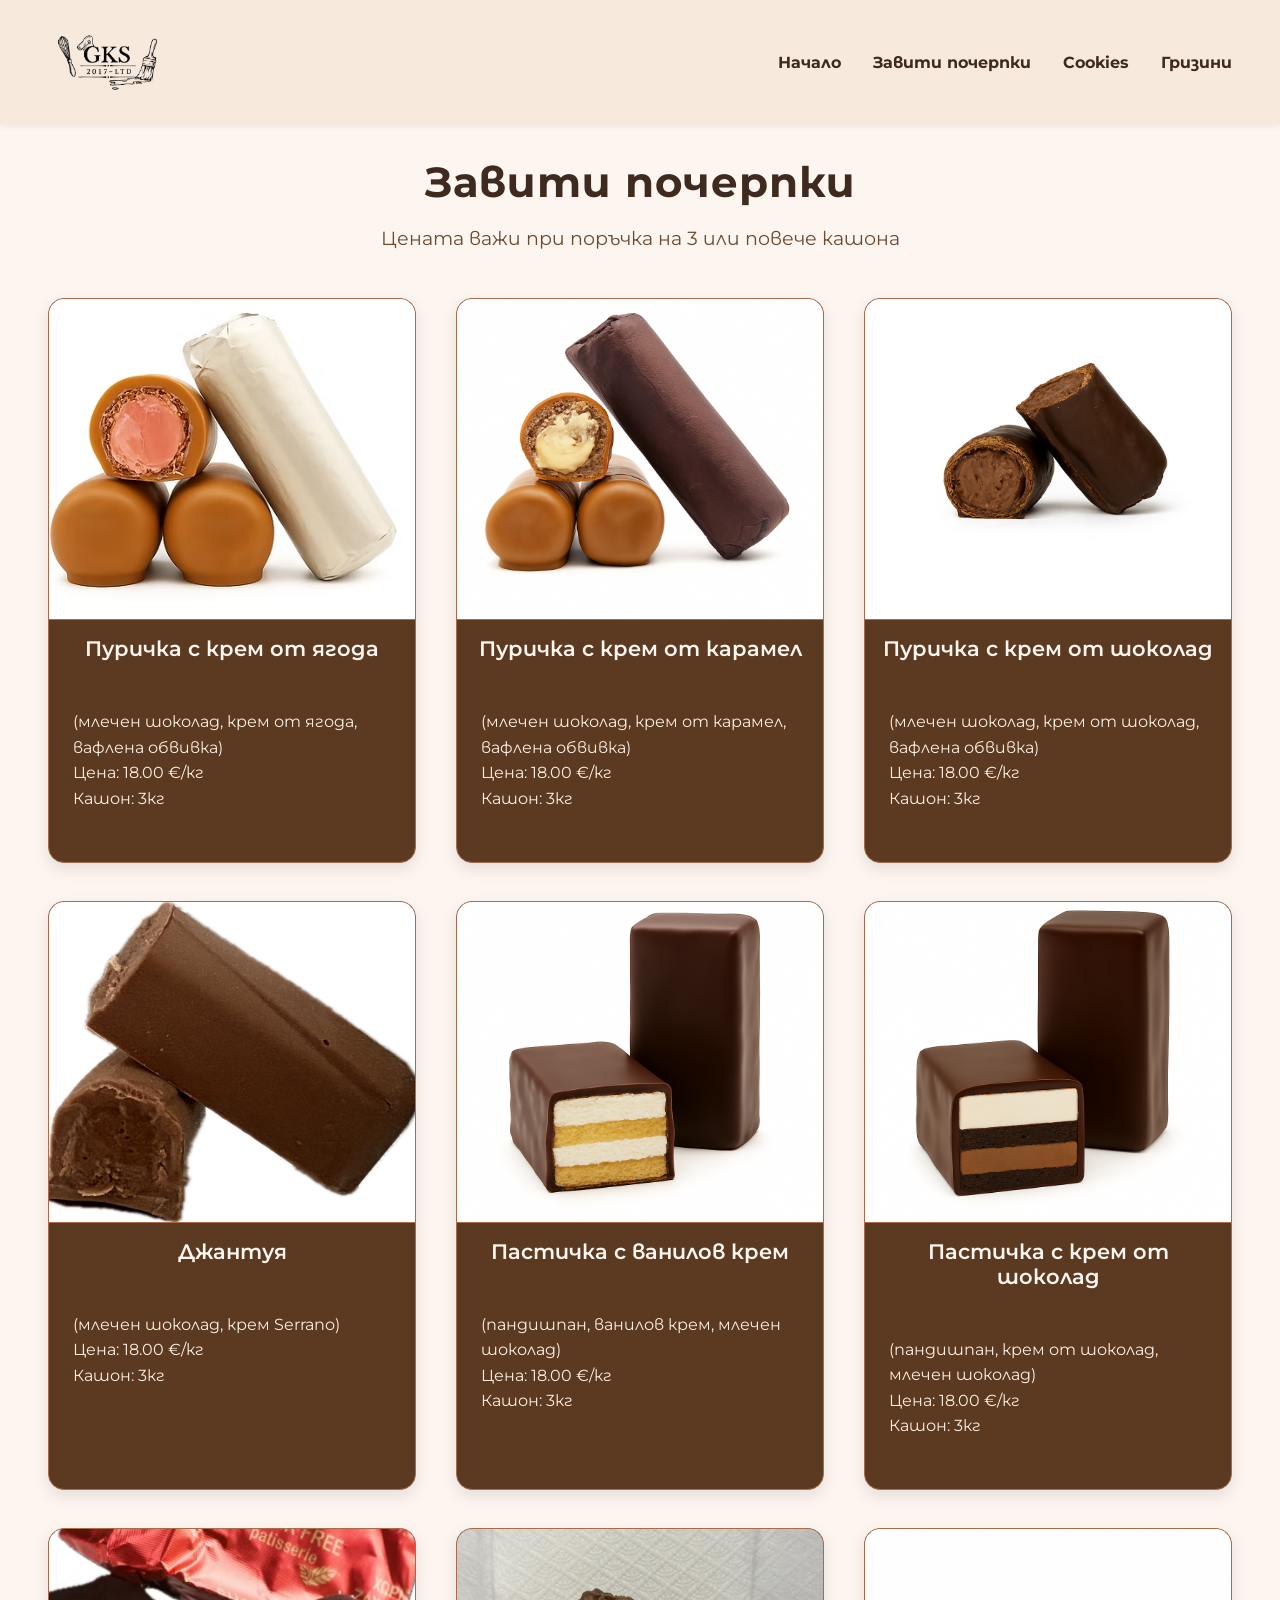
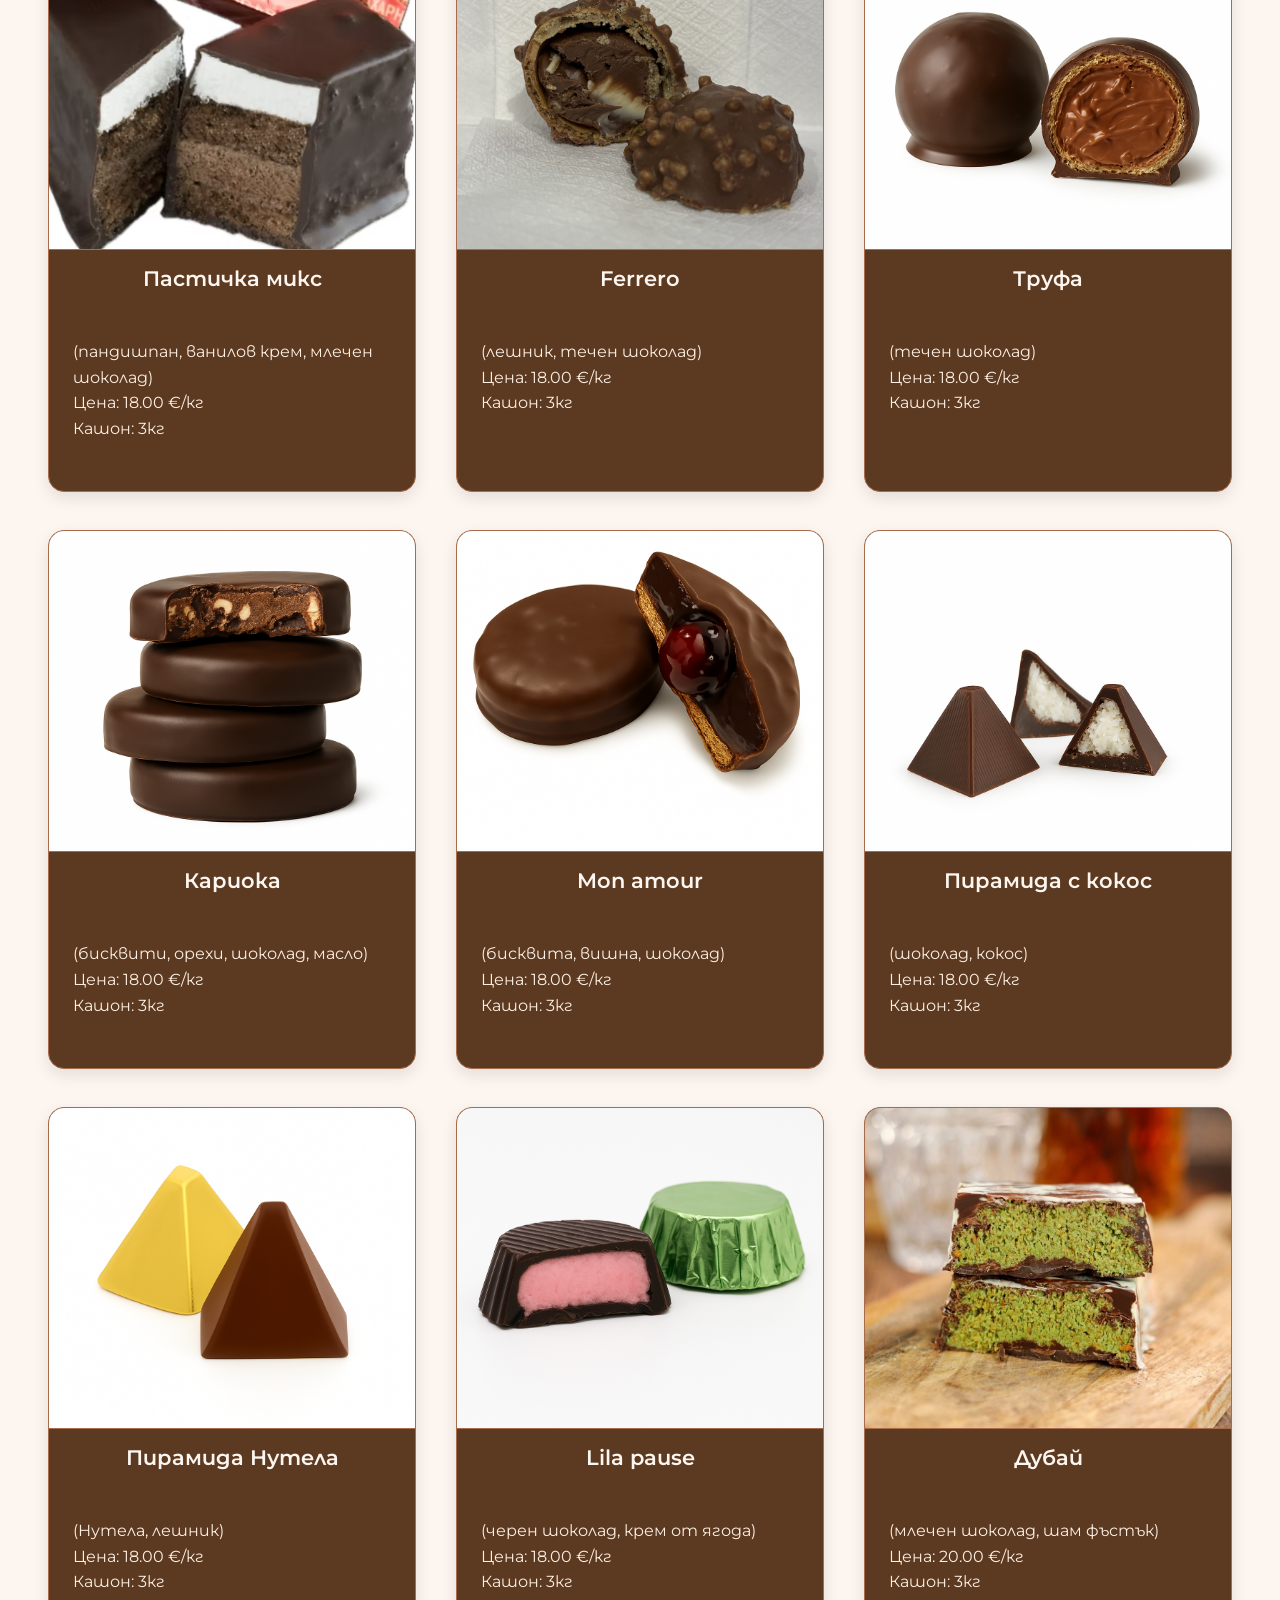
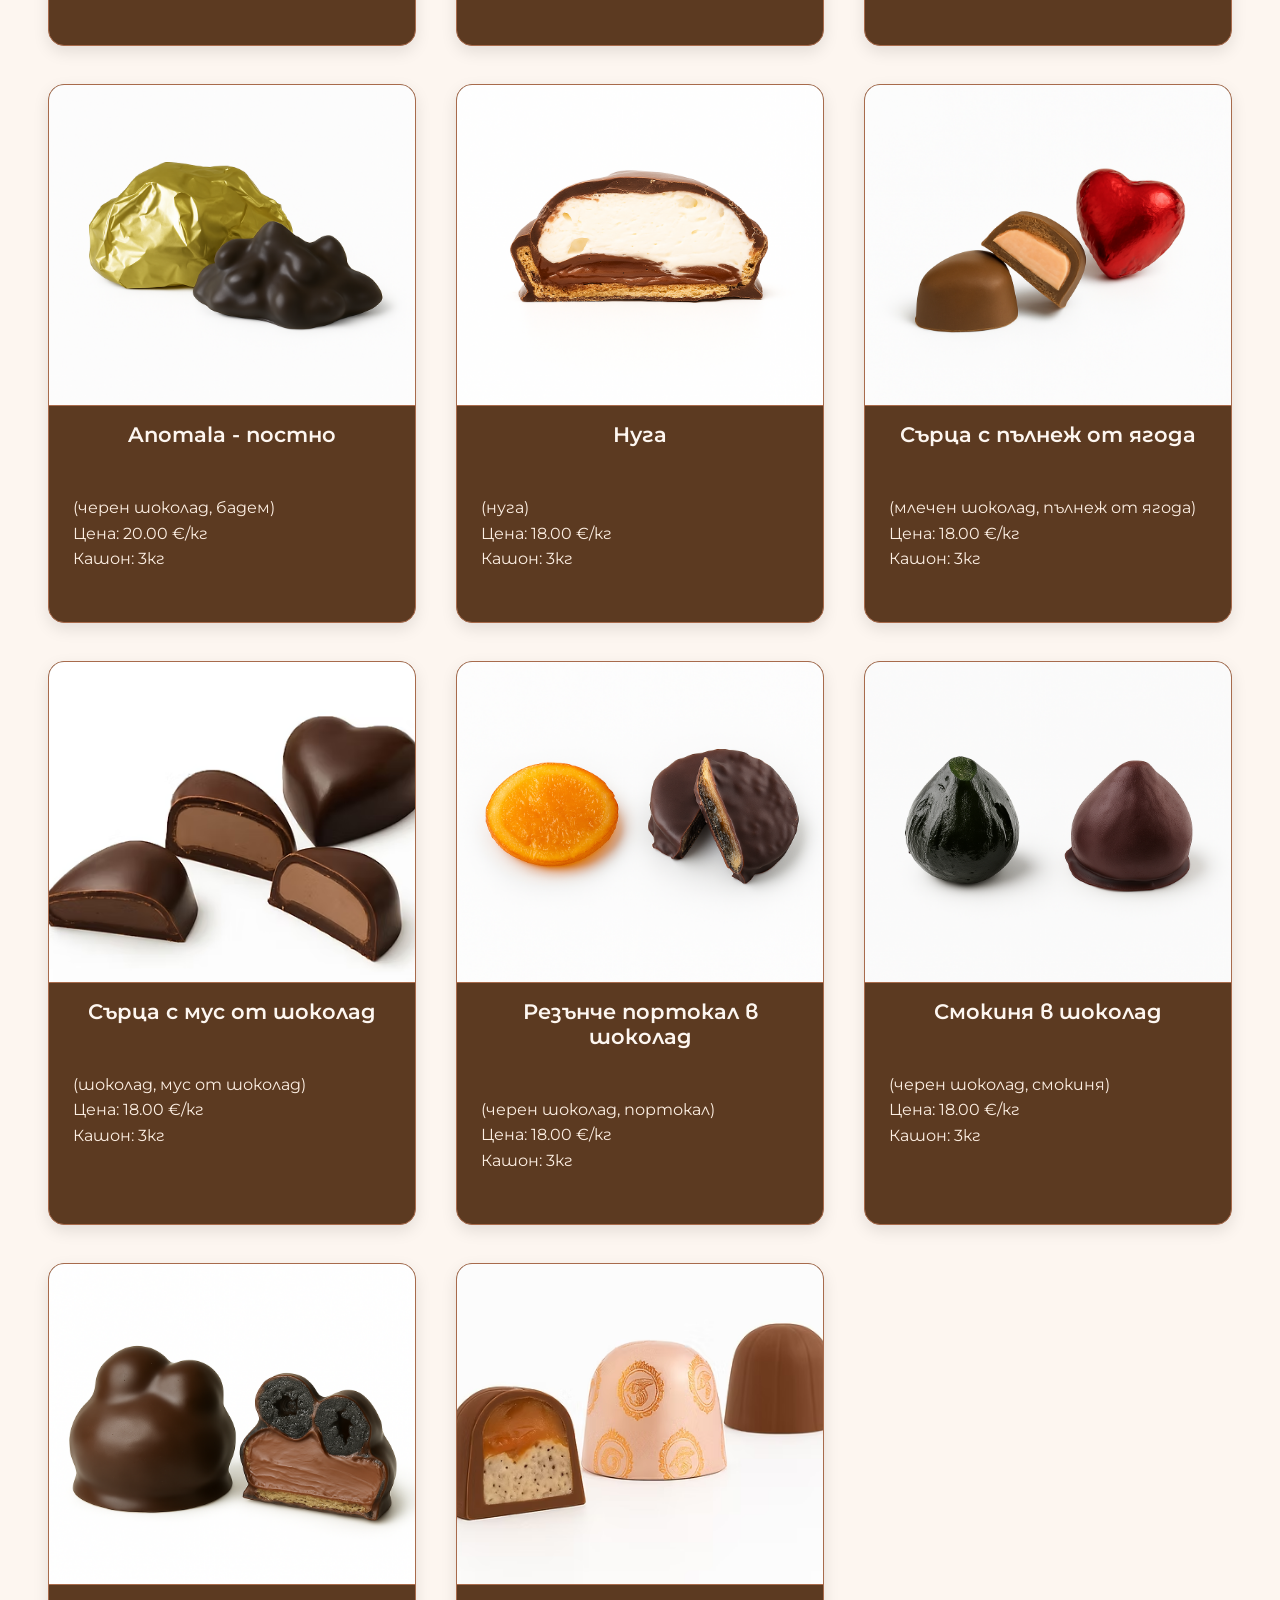
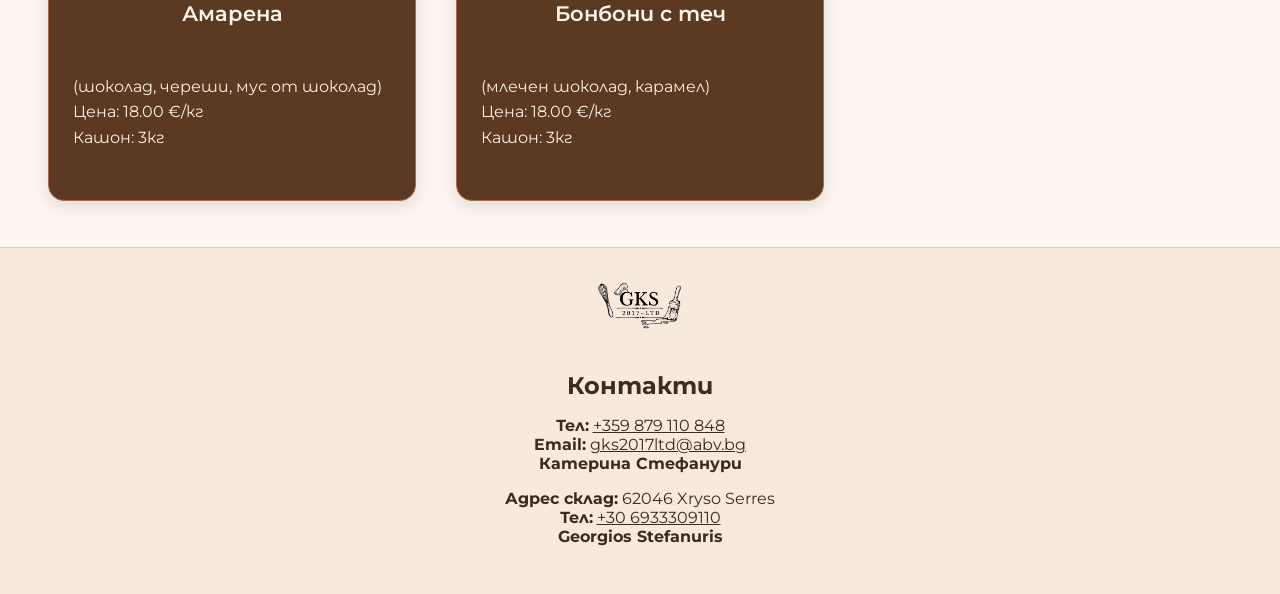
==== zaviti_pocherpki.html @ 332f600f "Fixing the Ferrero photo." ====
<!DOCTYPE html>
<html lang="bg">
<head>
  <meta charset="UTF-8">
  <meta name="viewport" content="width=device-width, initial-scale=1">
  <title>Завити почерпки | GKS</title>
  <link rel="stylesheet" href="css/catalogue.css">
  <link href="https://fonts.googleapis.com/css2?family=Montserrat:wght@400;700&display=swap" rel="stylesheet">
</head>
<body>

  <header>
    <div class="header-top">
      <img src="img/logo.png" alt="GKS Logo" class="header-logo">
      <button class="menu-toggle" aria-label="Toggle menu">☰</button>
      <nav>
        <ul>
          <li><a href="index.html">Начало</a></li>
          <li><a href="zaviti_pocherpki.html">Завити почерпки</a></li>
          <li><a href="cookies.html">Cookies</a></li>
          <li><a href="grizini.html">Гризини</a></li>
        </ul>
      </nav>
    </div>
  </header>
  
  <h1>Завити почерпки</h1>
  <p class="note">Цената важи при поръчка на 3 или повече кашона</p>
  
  <main>
    <section class="product-grid">
      <div class="product-card">
        <img src="img/Copilot_20250723_132331.png" alt="Пуричка с крем от ягода">
        <h3>Пуричка с крем от ягода</h3>
        <p>(млечен шоколад, крем от ягода, вафлена обвивка)<br>Цена: 18.00 €/кг<br>Кашон: 3кг</p>
      </div>

      <div class="product-card">
        <img src="img/Copilot_20250723_132021.png" alt="Пуричка с крем от карамел">
        <h3>Пуричка с крем от карамел</h3>
        <p>(млечен шоколад, крем от карамел, вафлена обвивка)<br>Цена: 18.00 €/кг<br>Кашон: 3кг</p>
      </div>

      <div class="product-card">
        <img src="img/IMG_1062.png" alt="Пуричка с крем от шоколад">
        <h3>Пуричка с крем от шоколад</h3>
        <p>(млечен шоколад, крем от шоколад, вафлена обвивка)<br>Цена: 18.00 €/кг<br>Кашон: 3кг</p>
      </div>

      <div class="product-card">
        <img src="img/1073B256-D2B0-4CDD-8602-62AAE12BD708.jpeg" alt="Бонбони с течен карамел">
        <h3>Джантуя</h3>
        <p>(млечен шоколад, крем Serrano)<br>Цена: 18.00 €/кг<br>Кашон: 3кг</p>
      </div>
      
      <div class="product-card">
        <img src="img/Copilot_20250723_132809.png" alt="Пастичка с ванилов крем">
        <h3>Пастичка с ванилов крем</h3>
        <p>(пандишпан, ванилов крем, млечен шоколад)<br>Цена: 18.00 €/кг<br>Кашон: 3кг</p>
      </div>

      <div class="product-card">
        <img src="img/Copilot_20250723_133232.png" alt="Пастичка с крем от шоколад">
        <h3>Пастичка с крем от шоколад</h3>
        <p>(пандишпан, крем от шоколад, млечен шоколад)<br>Цена: 18.00 €/кг<br>Кашон: 3кг</p>
      </div>

      <div class="product-card">
        <img src="img/Тема (1)_edited.png" alt="Пастичка микс">
        <h3>Пастичка микс</h3>
        <p>(пандишпан, ванилов крем, млечен шоколад)<br>Цена: 18.00 €/кг<br>Кашон: 3кг</p>
      </div>

      <div class="product-card">
        <img src="img/ferrero.png" alt="Ferrero">
        <h3>Ferrero</h3>
        <p>(лешник, течен шоколад)<br>Цена: 18.00 €/кг<br>Кашон: 3кг</p>
      </div>

      <div class="product-card">
        <img src="img/Copilot_20250723_134801.png" alt="Труфа">
        <h3>Труфа</h3>
        <p>(течен шоколад)<br>Цена: 18.00 €/кг<br>Кашон: 3кг</p>
      </div>

      <div class="product-card">
        <img src="img/Copilot_20250723_134452.png" alt="Кариока">
        <h3>Кариока</h3>
        <p>(бисквити, орехи, шоколад, масло)<br>Цена: 18.00 €/кг<br>Кашон: 3кг</p>
      </div>

      <div class="product-card">
        <img src="img/Copilot_20250723_133335.png" alt="Mon amour">
        <h3>Mon amour</h3>
        <p>(бисквита, вишна, шоколад)<br>Цена: 18.00 €/кг<br>Кашон: 3кг</p>
      </div>

      <div class="product-card">
        <img src="img/Copilot_20250723_125823.png" alt="Пирамида с кокос">
        <h3>Пирамида с кокос</h3>
        <p>(шоколад, кокос)<br>Цена: 18.00 €/кг<br>Кашон: 3кг</p>
      </div>

      <div class="product-card">
        <img src="img/Copilot_20250723_131844.png" alt="Пирамида Нутела">
        <h3>Пирамида Нутела</h3>
        <p>(Нутела, лешник)<br>Цена: 18.00 €/кг<br>Кашон: 3кг</p>
      </div>

      <div class="product-card">
        <img src="img/Copilot_20250723_131139.png" alt="Lila pause">
        <h3>Lila pause</h3>
        <p>(черен шоколад, крем от ягода)<br>Цена: 18.00 €/кг<br>Кашон: 3кг</p>
      </div>

      <div class="product-card">
        <img src="img/dubai.jpeg" alt="Дубай">
        <h3>Дубай</h3>
        <p>(млечен шоколад, шам фъстък)<br>Цена: 20.00 €/кг<br>Кашон: 3кг</p>
      </div>

      <div class="product-card">
        <img src="img/Copilot_20250723_134346.png" alt="Anomala - постно">
        <h3>Anomala - постно</h3>
        <p>(черен шоколад, бадем)<br>Цена: 20.00 €/кг<br>Кашон: 3кг</p>
      </div>

      <div class="product-card">
        <img src="img/Copilot_20250723_131551.png" alt="Нуга">
        <h3>Нуга</h3>
        <p>(нуга)<br>Цена: 18.00 €/кг<br>Кашон: 3кг</p>
      </div>

      <div class="product-card">
        <img src="img/Copilot_20250723_134131.png" alt="Сърца с пълнеж от ягода">
        <h3>Сърца с пълнеж от ягода</h3>
        <p>(млечен шоколад, пълнеж от ягода)<br>Цена: 18.00 €/кг<br>Кашон: 3кг</p>
      </div>

      <div class="product-card">
        <img src="img/Copilot_20250723_134629_edited.png" alt="Сърца с мус от шоколад">
        <h3>Сърца с мус от шоколад</h3>
        <p>(шоколад, мус от шоколад)<br>Цена: 18.00 €/кг<br>Кашон: 3кг</p>
      </div>

      <div class="product-card">
        <img src="img/Copilot_20250723_124634.png" alt="Резънче портокал в шоколад">
        <h3>Резънче портокал в шоколад</h3>
        <p>(черен шоколад, портокал)<br>Цена: 18.00 €/кг<br>Кашон: 3кг</p>
      </div>

      <div class="product-card">
        <img src="img/Copilot_20250723_125356.png" alt="Смокиня в шоколад">
        <h3>Смокиня в шоколад</h3>
        <p>(черен шоколад, смокиня)<br>Цена: 18.00 €/кг<br>Кашон: 3кг</p>
      </div>

      <div class="product-card">
        <img src="img/Copilot_20250723_135025.png" alt="Амарена">
        <h3>Амарена</h3>
        <p>(шоколад, череши, мус от шоколад)<br>Цена: 18.00 €/кг<br>Кашон: 3кг</p>
      </div>

      <div class="product-card">
        <img src="img/Copilot_20250723_131331.png" alt="Бонбони с течен карамел">
        <h3>Бонбони с теч</h3>
        <p>(млечен шоколад, карамел)<br>Цена: 18.00 €/кг<br>Кашон: 3кг</p>
      </div>
  </main>

 <footer>
  <img src="img/logo.png" alt="GKS Logo" class="footer-logo">
  <h2>Контакти</h2>
  <p>
    <strong>Тел:</strong> <a href="tel:+359879110848">+359 879 110 848</a><br>
    <strong>Email:</strong> <a href="mailto:gks2017ltd@abv.bg">gks2017ltd@abv.bg</a><br>
    <strong>Катерина Стефанури</strong>
  </p>
  <p>
    <strong>Адрес склад:</strong> 62046 Xryso Serres<br>
    <strong>Тел:</strong> <a href="tel:+306933309110">+30 6933309110</a><br>
    <strong>Georgios Stefanuris</strong>
  </p>
</footer>

<!--scroll to top-->
<button id="scrollTopBtn" title="Scroll to top">↑</button>

<script>
  const toggleBtn = document.querySelector('.menu-toggle');
  const nav = document.querySelector('nav');
  const scrollBtn = document.getElementById("scrollTopBtn");

  // Toggle mobile menu
  toggleBtn?.addEventListener('click', () => {
    nav.classList.toggle('active');
    toggleBtn.classList.toggle('open');
  });

  // Show scroll-to-top button
  window.addEventListener("scroll", () => {
    scrollBtn.style.display = window.scrollY > 300 ? "block" : "none";
  });

  // Scroll to top
  scrollBtn.addEventListener("click", () => {
    window.scrollTo({ top: 0, behavior: "smooth" });
  });
</script>

</body>
</html>
---- css/catalogue.css ----
@import url("menu.css");

body {
  background-color: #fdf6f0;
}

h1 {
  font-size: 2.6rem;
  font-weight: 700;
  color: #3e2a1e;
  text-align: center;
  margin-top: 2rem;
}

.note {
  font-size: 1.2rem;
  color: #6b4a2f;
  text-align: center;
  margin-bottom: 2rem;
}

.product-grid {
  display: grid;
  grid-template-columns: repeat(auto-fit, minmax(280px, 1fr));
  gap: 2.5rem;
  padding: 1rem 3rem 3rem;
  max-width: 1400px;
  margin: 0 auto;
}

.product-card {
  background-color: #5c3a21;
  border: 1px solid #a86b4c;
  border-radius: 16px;
  box-shadow: 0 6px 16px rgba(0,0,0,0.1);
  display: flex;
  flex-direction: column;
  overflow: hidden;
  transition: transform 0.3s ease, box-shadow 0.3s ease;
  height: 100%;
}

.product-card:hover {
  transform: scale(1.02);
  box-shadow: 0 10px 24px rgba(0,0,0,0.15);
}

.product-card img {
  width: 100%;
  height: 320px;
  object-fit: cover;
  box-sizing: border-box;
}

.product-card h3 {
  margin: 0;
  padding: 1rem;
  font-size: 1.3rem;
  font-weight: 600;
  color: #fdf6f0;
  text-align: center;
  border-top: 1px solid #a86b4c;
}

.product-card p {
  padding: 1rem 1.5rem 2rem;
  font-size: 1rem;
  color: #fceee2;
  line-height: 1.6;
  text-align: left;
  background-color: #5c3a21;
  flex-grow: 1;
}
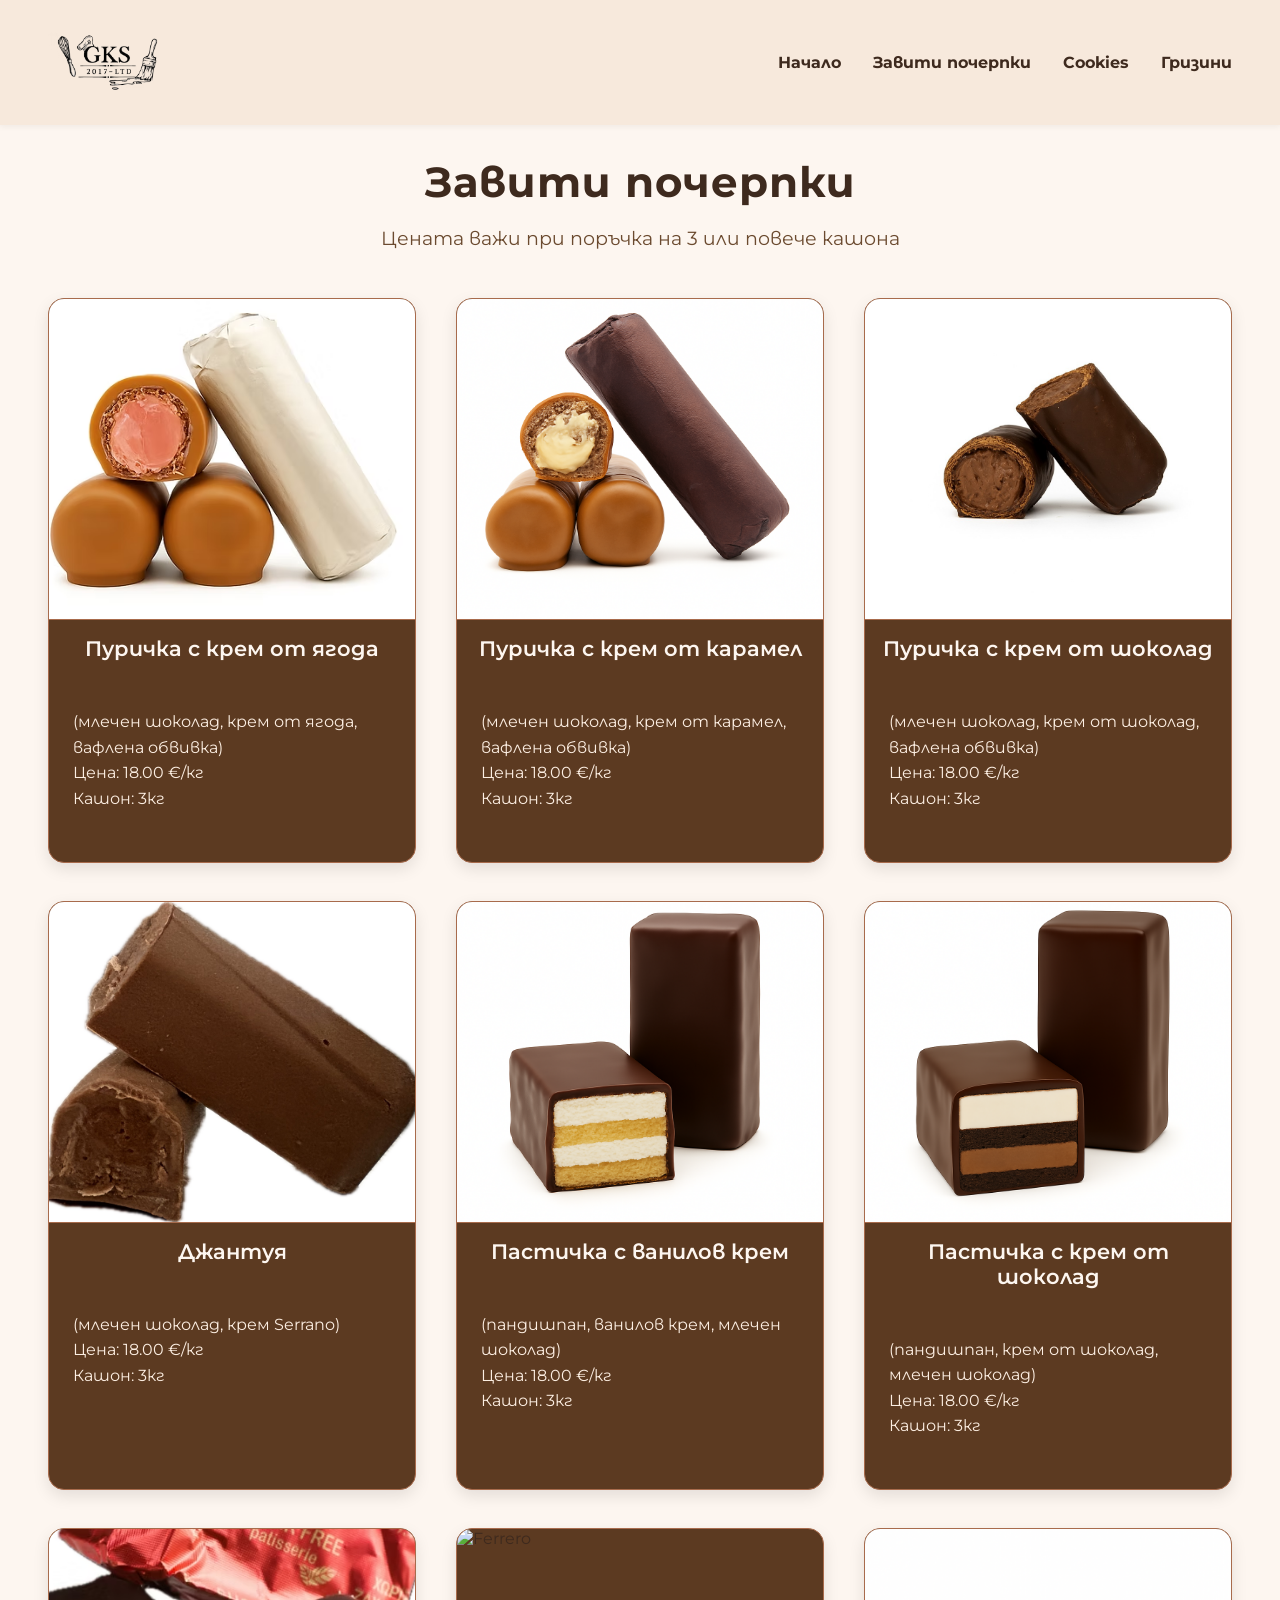
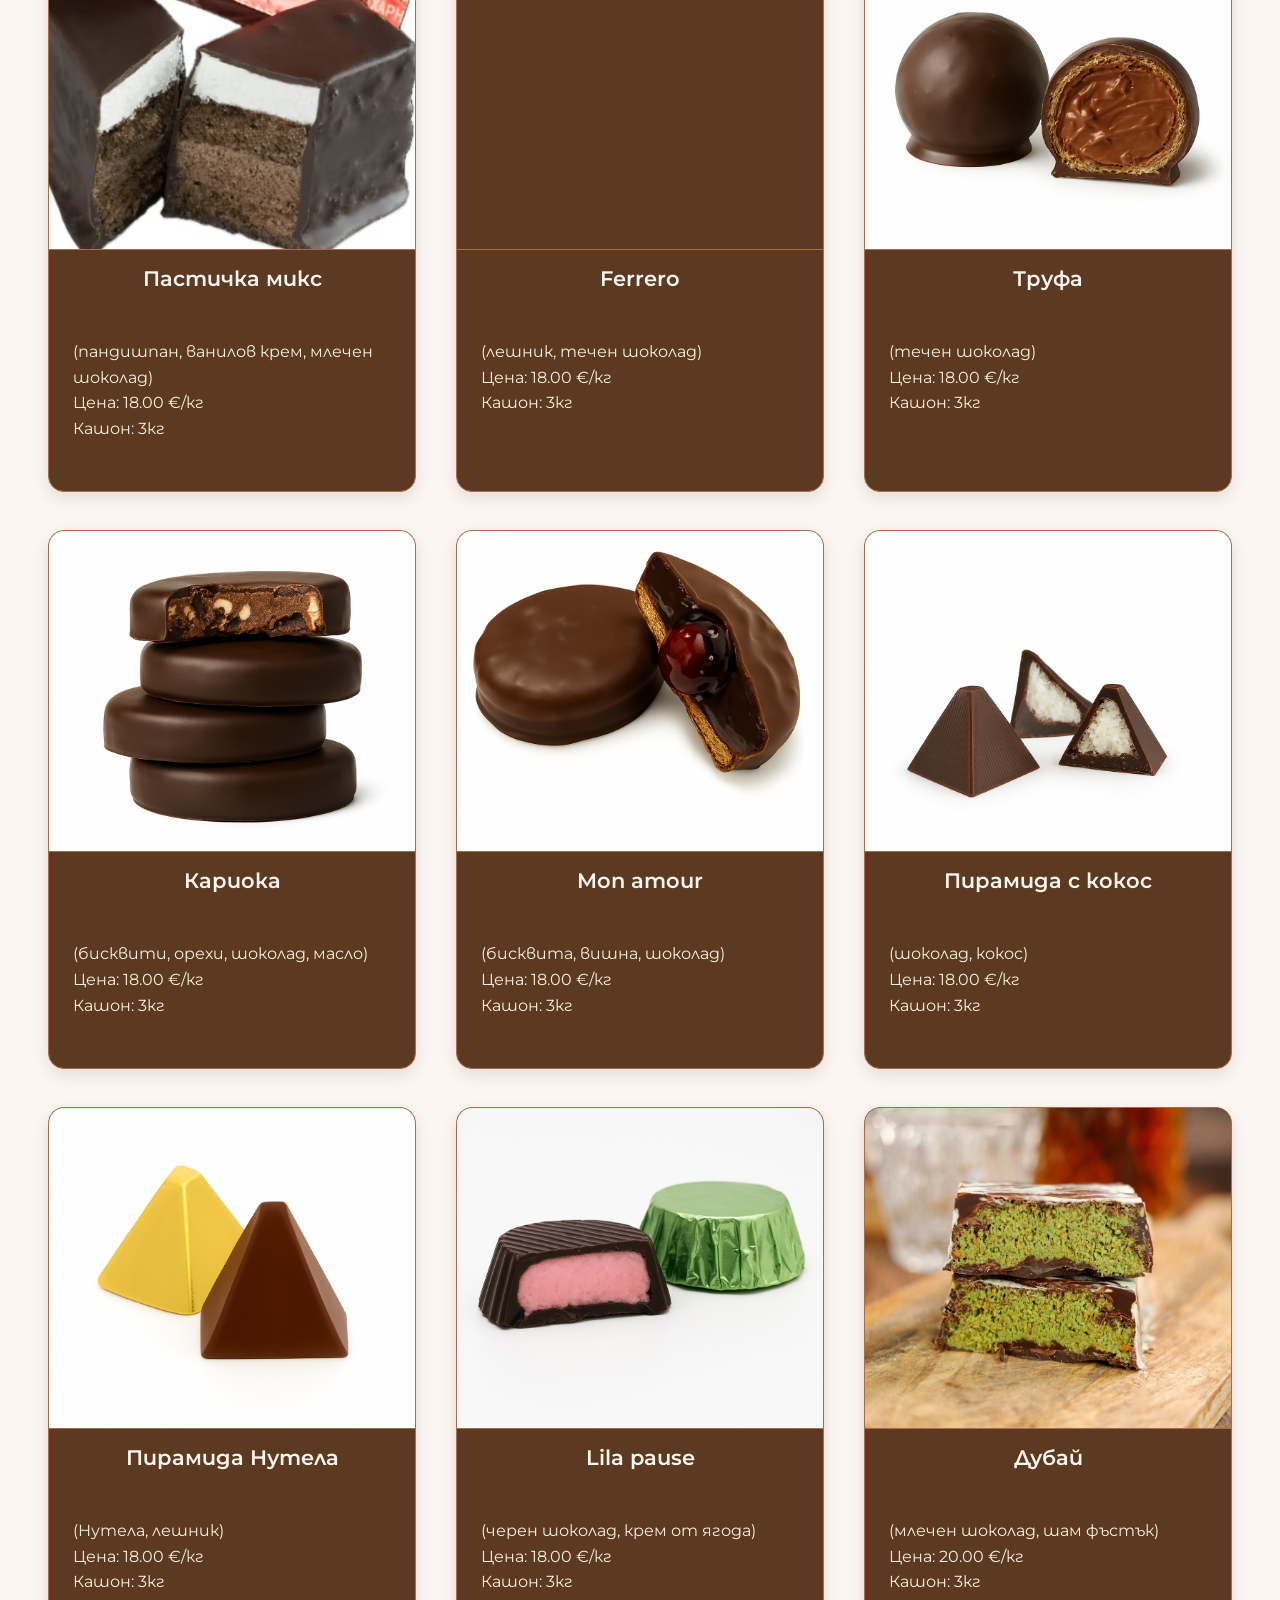
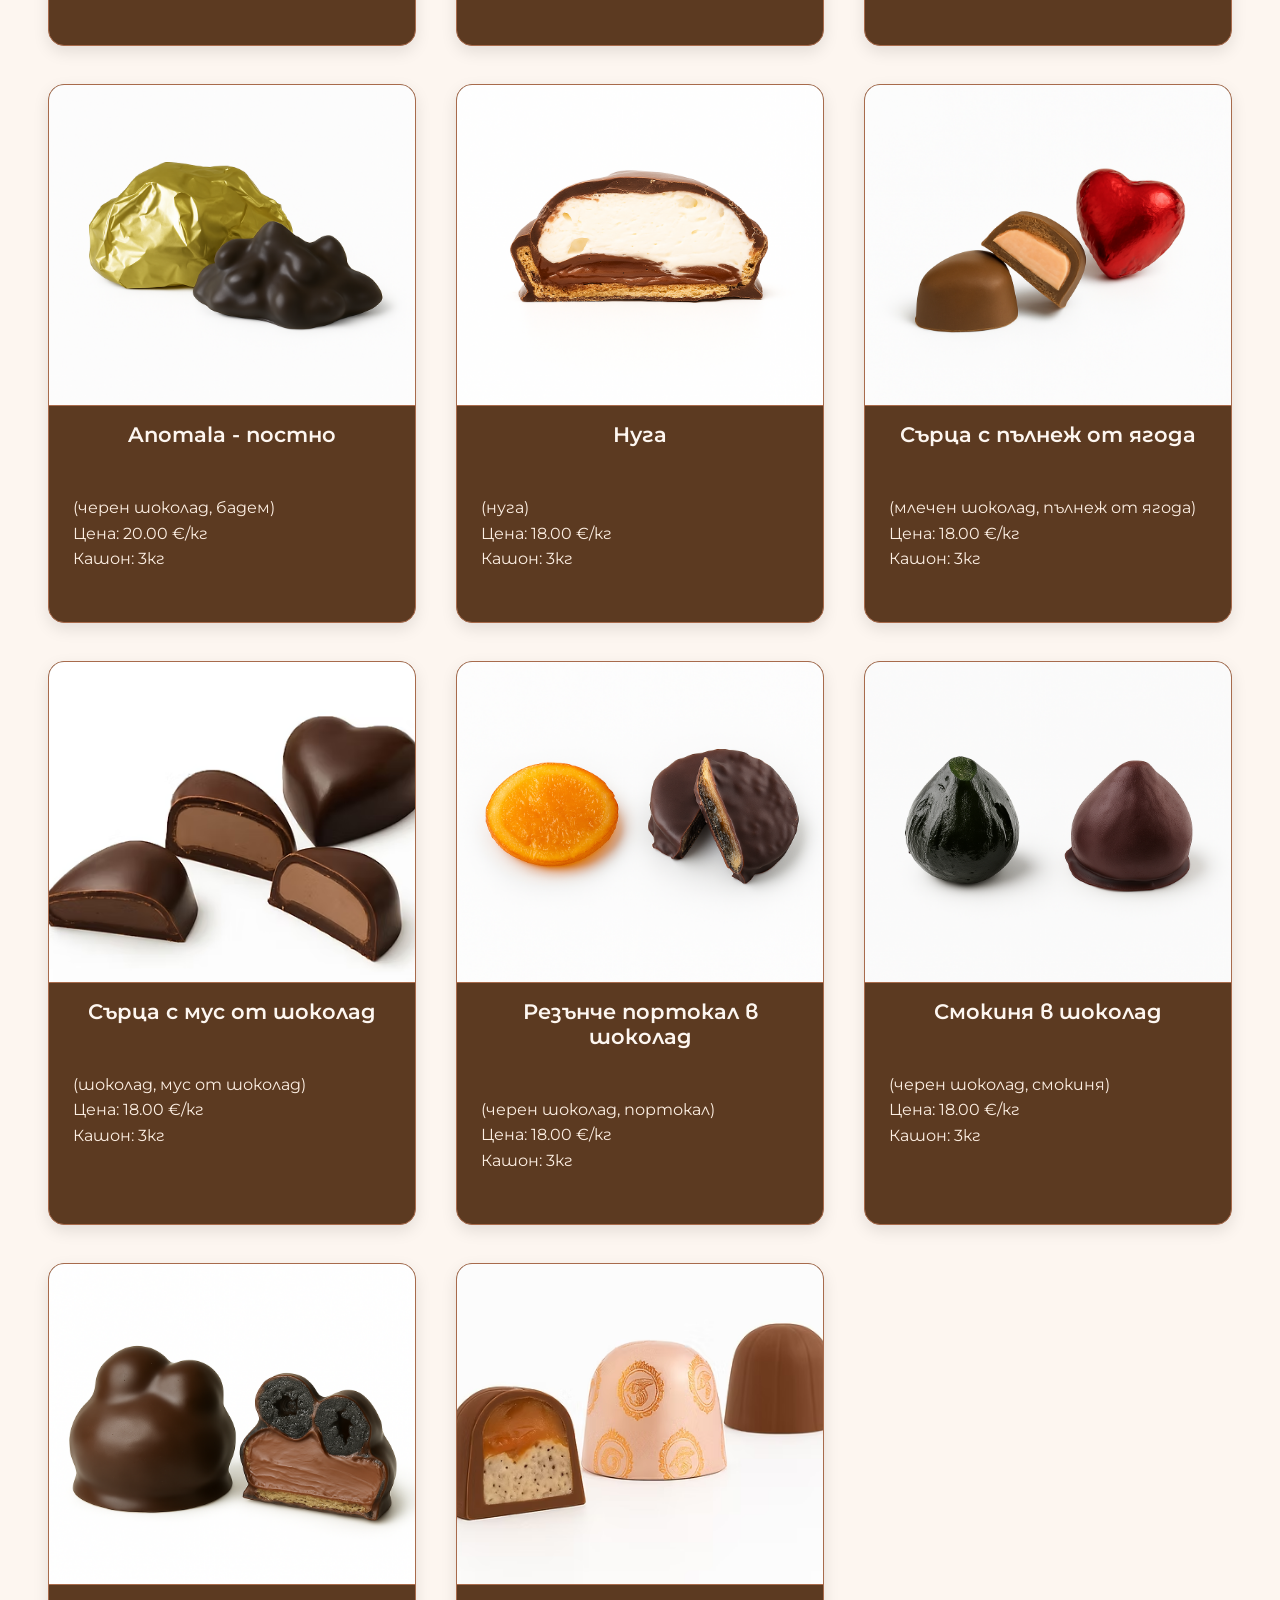
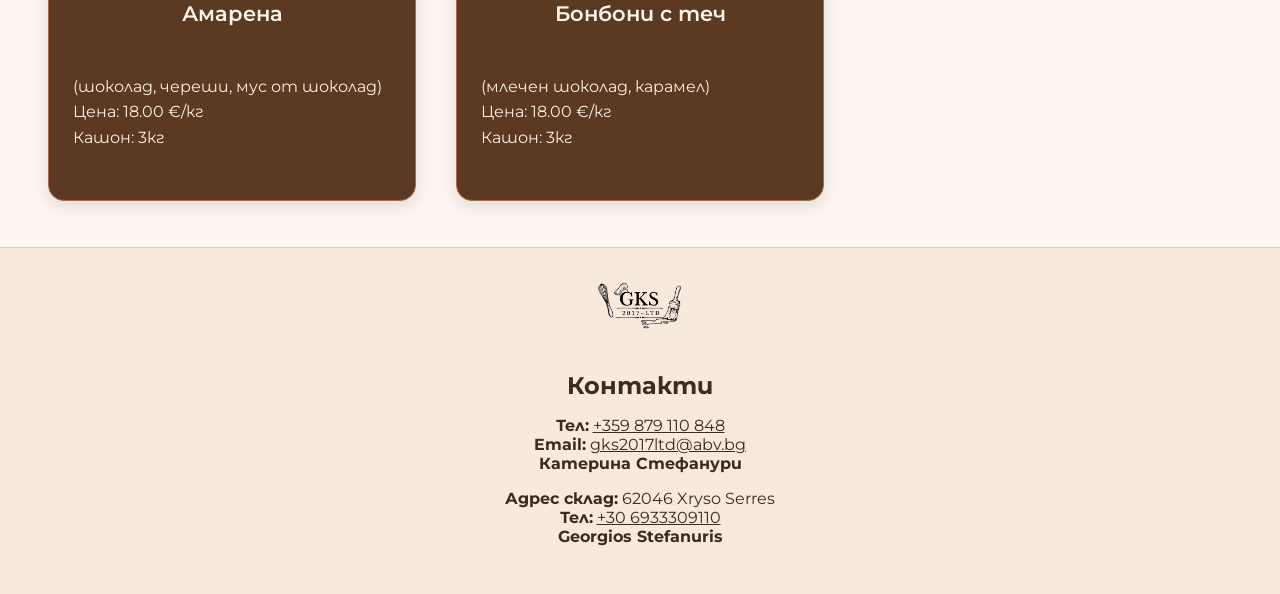
==== commit e7aff56a: "Fixing the Ferrero photo." ====
--- a/zaviti_pocherpki.html
+++ b/zaviti_pocherpki.html
@@ -66,13 +66,13 @@
       </div>
 
       <div class="product-card">
-        <img src="img/Тема (1)_edited.png" alt="Пастичка микс">
+        <img src="img/pasta_mix.png" alt="Пастичка микс">
         <h3>Пастичка микс</h3>
         <p>(пандишпан, ванилов крем, млечен шоколад)<br>Цена: 18.00 €/кг<br>Кашон: 3кг</p>
       </div>
 
       <div class="product-card">
-        <img src="img/ferrero.png" alt="Ferrero">
+        <img src="img/ferrero_pocherpka.png" alt="Ferrero">
         <h3>Ferrero</h3>
         <p>(лешник, течен шоколад)<br>Цена: 18.00 €/кг<br>Кашон: 3кг</p>
       </div>
@@ -211,3 +211,6 @@
 </body>
 </html>
 
+
+
+
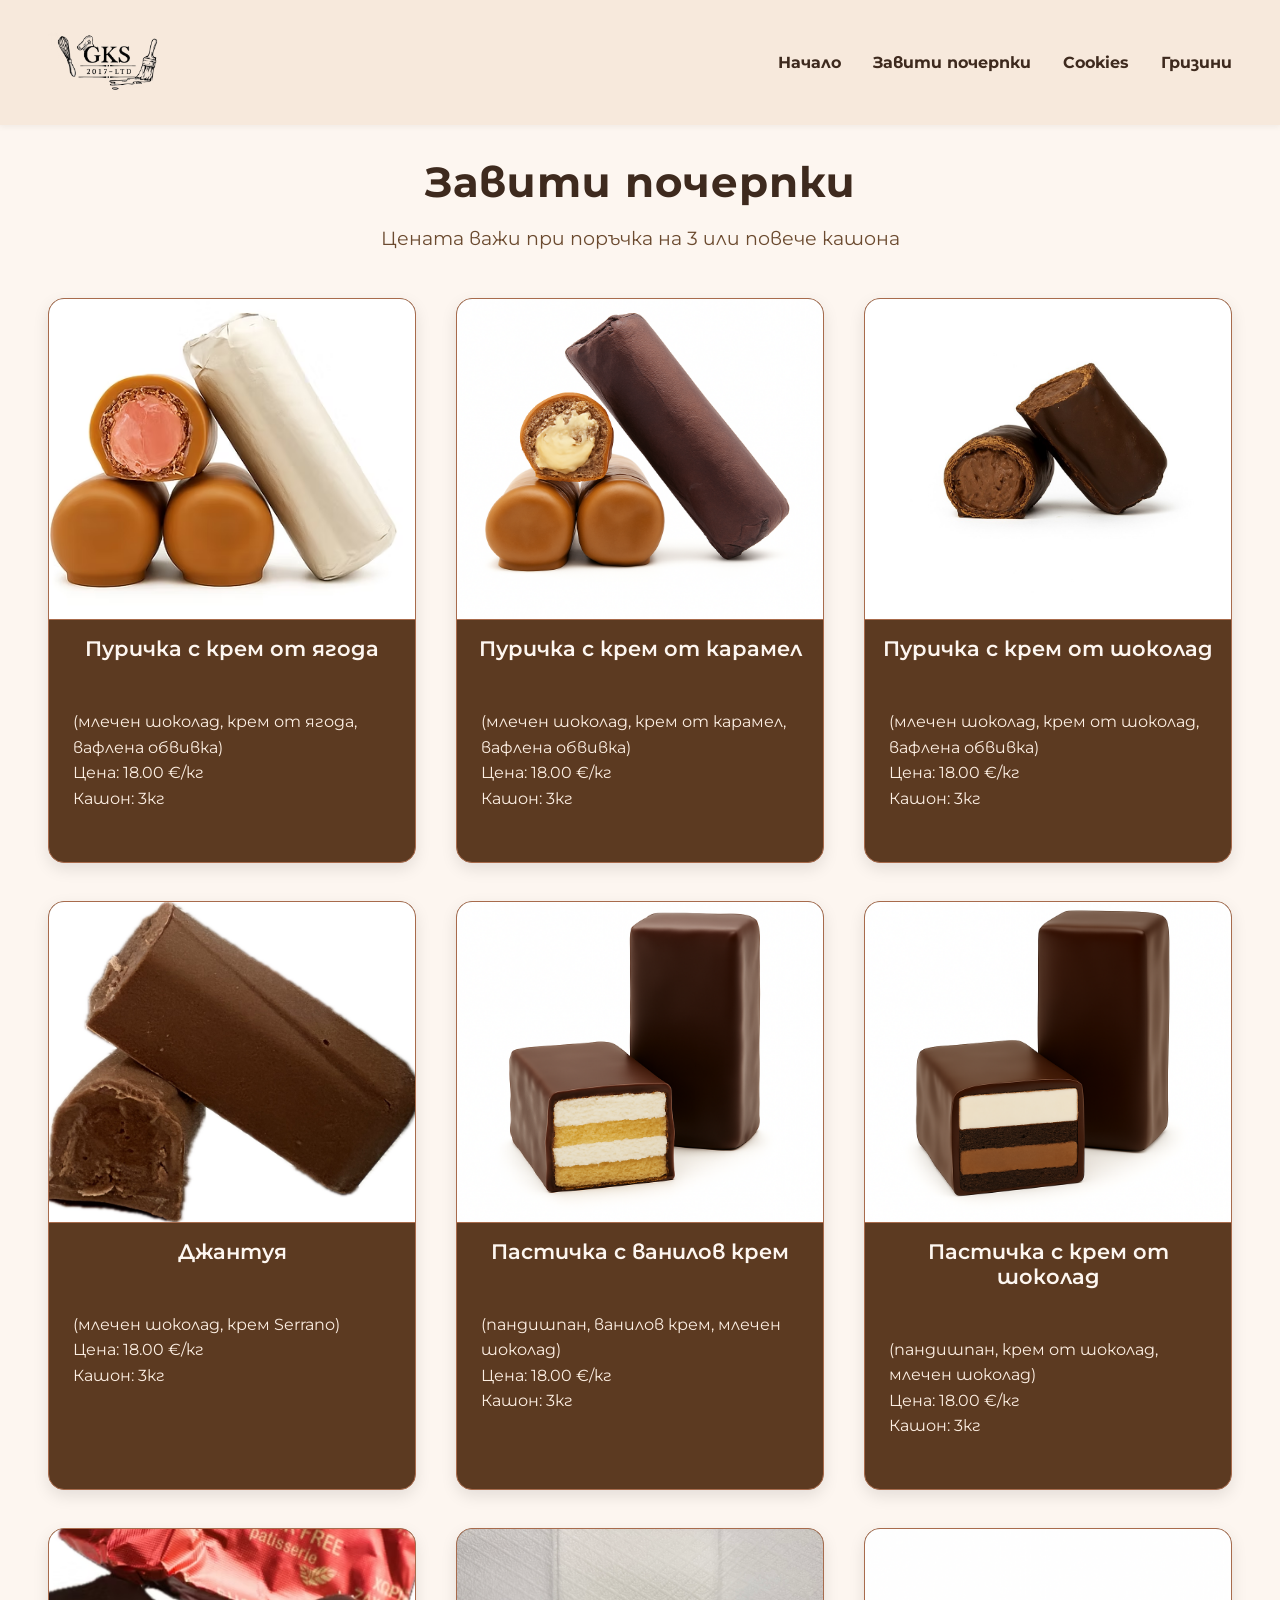
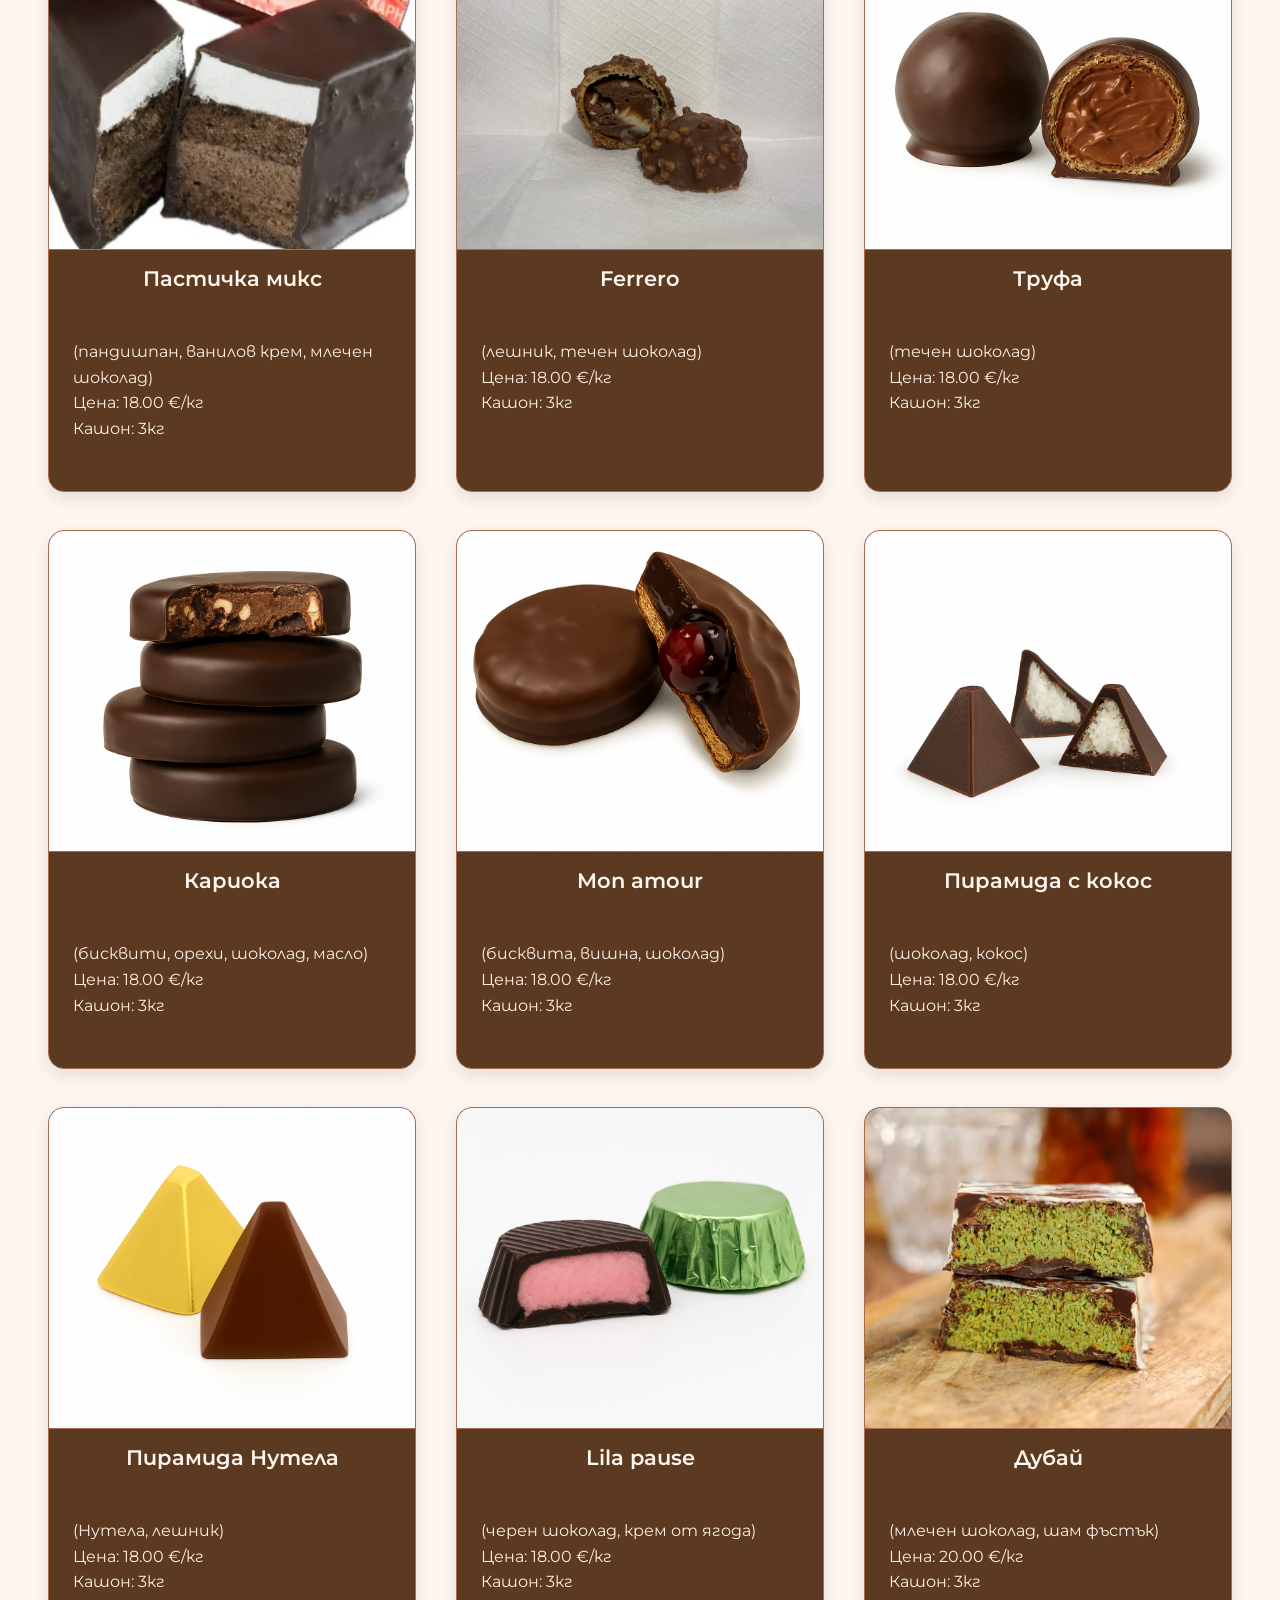
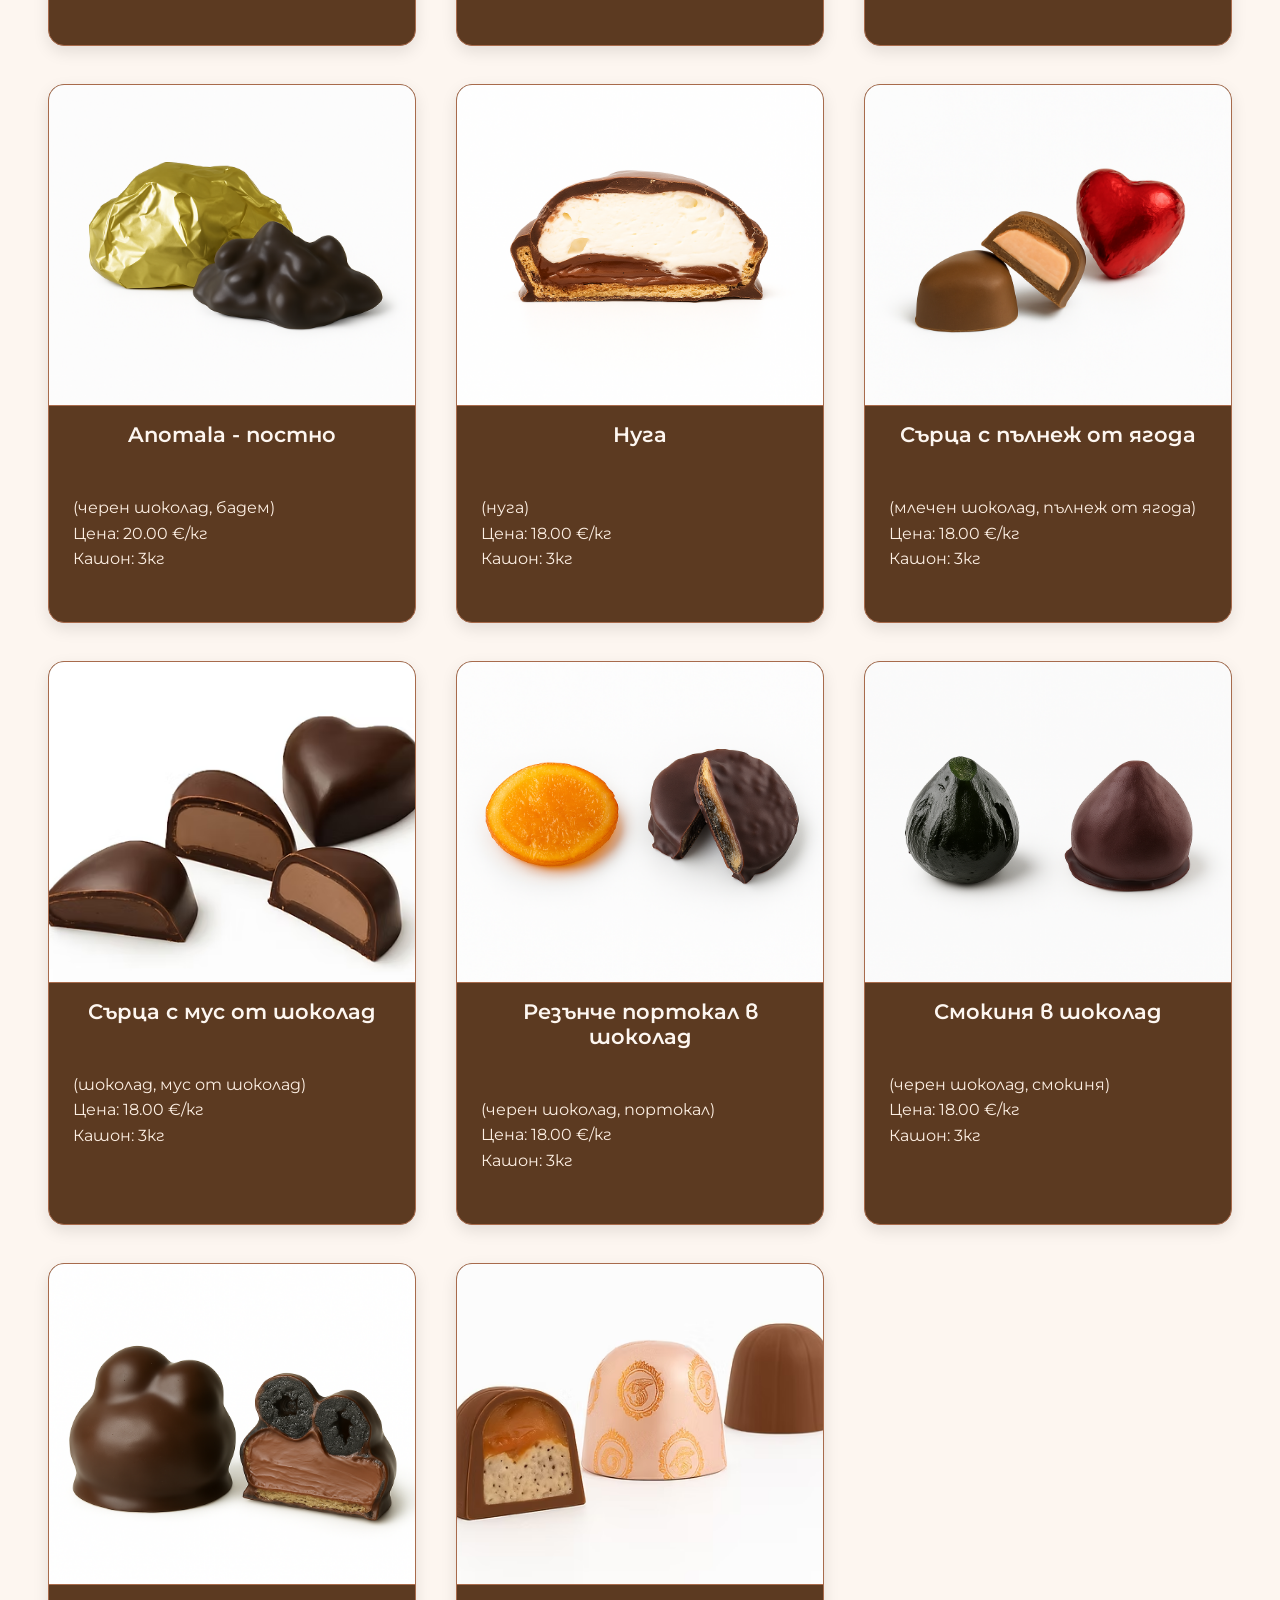
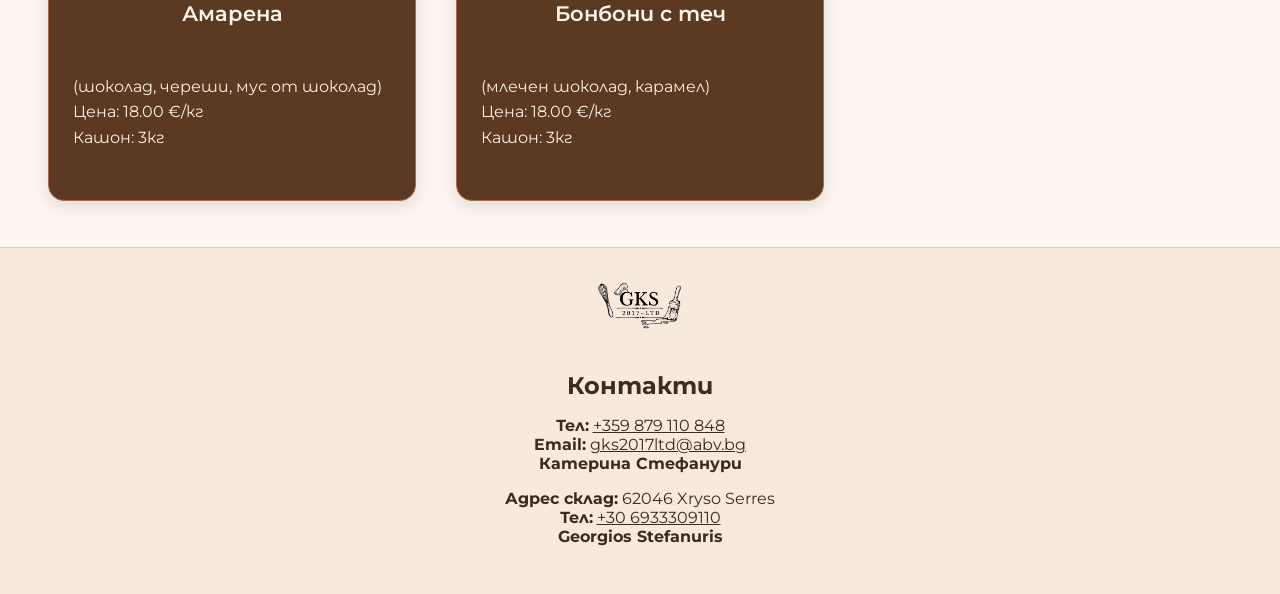
==== commit eaee0df7: "Fixing corrupt ferrero file." ====
--- a/zaviti_pocherpki.html
+++ b/zaviti_pocherpki.html
@@ -72,7 +72,7 @@
       </div>
 
       <div class="product-card">
-        <img src="img/ferrero_pocherpka.png" alt="Ferrero">
+        <img src="img/ferrero.png" alt="Ferrero">
         <h3>Ferrero</h3>
         <p>(лешник, течен шоколад)<br>Цена: 18.00 €/кг<br>Кашон: 3кг</p>
       </div>
@@ -214,3 +214,4 @@
 
 
 
+
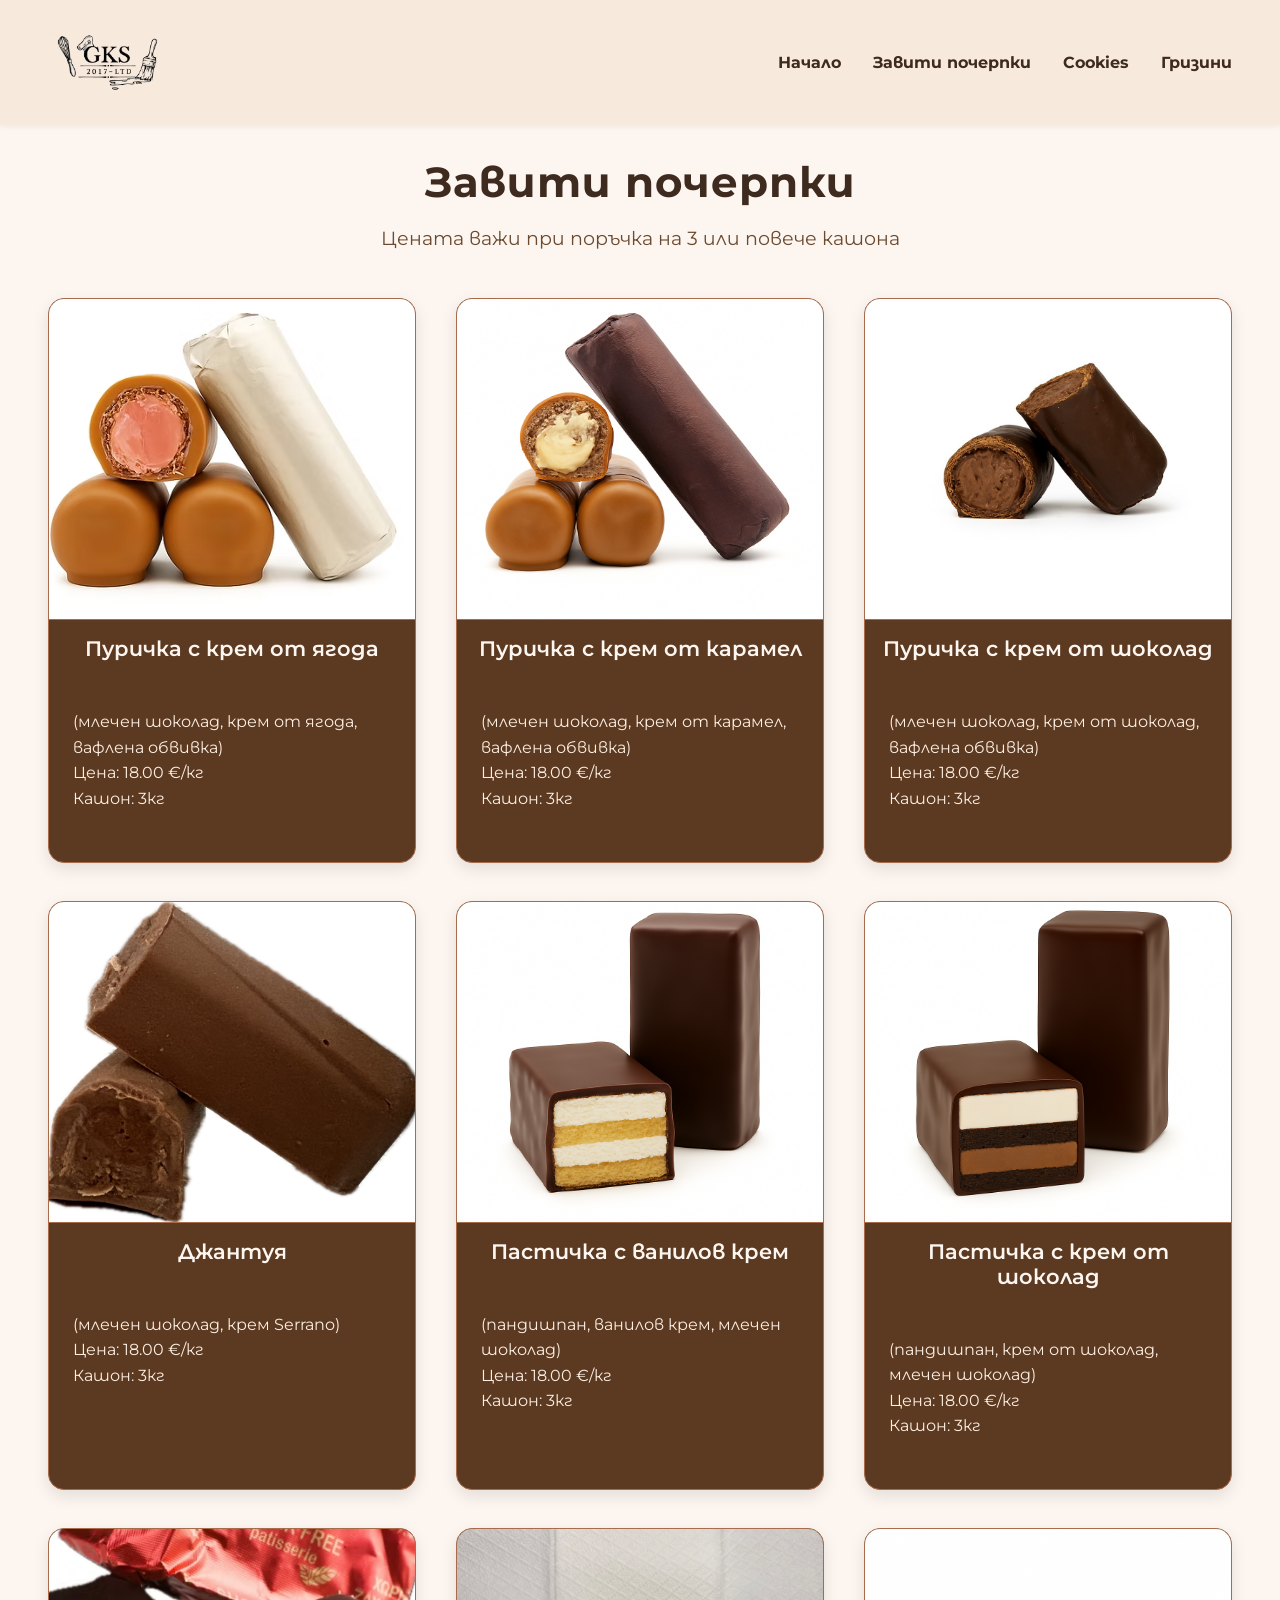
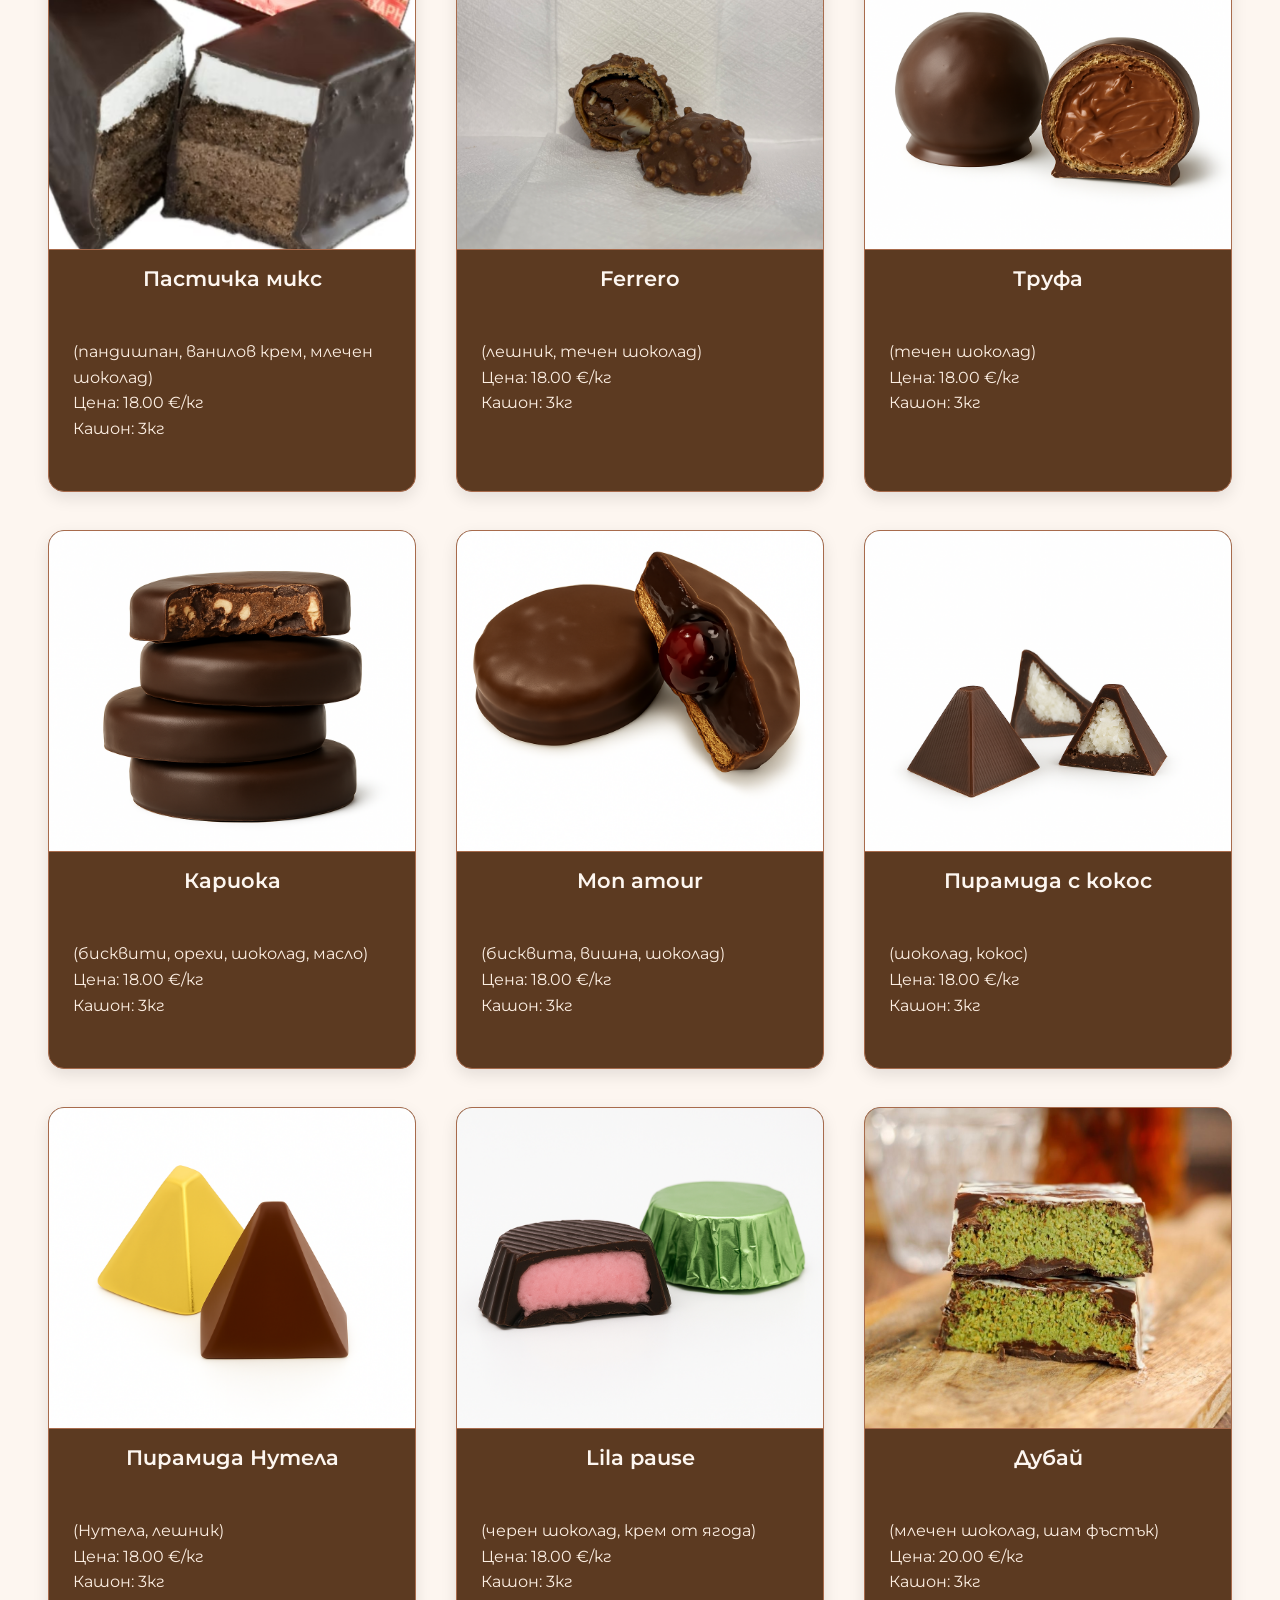
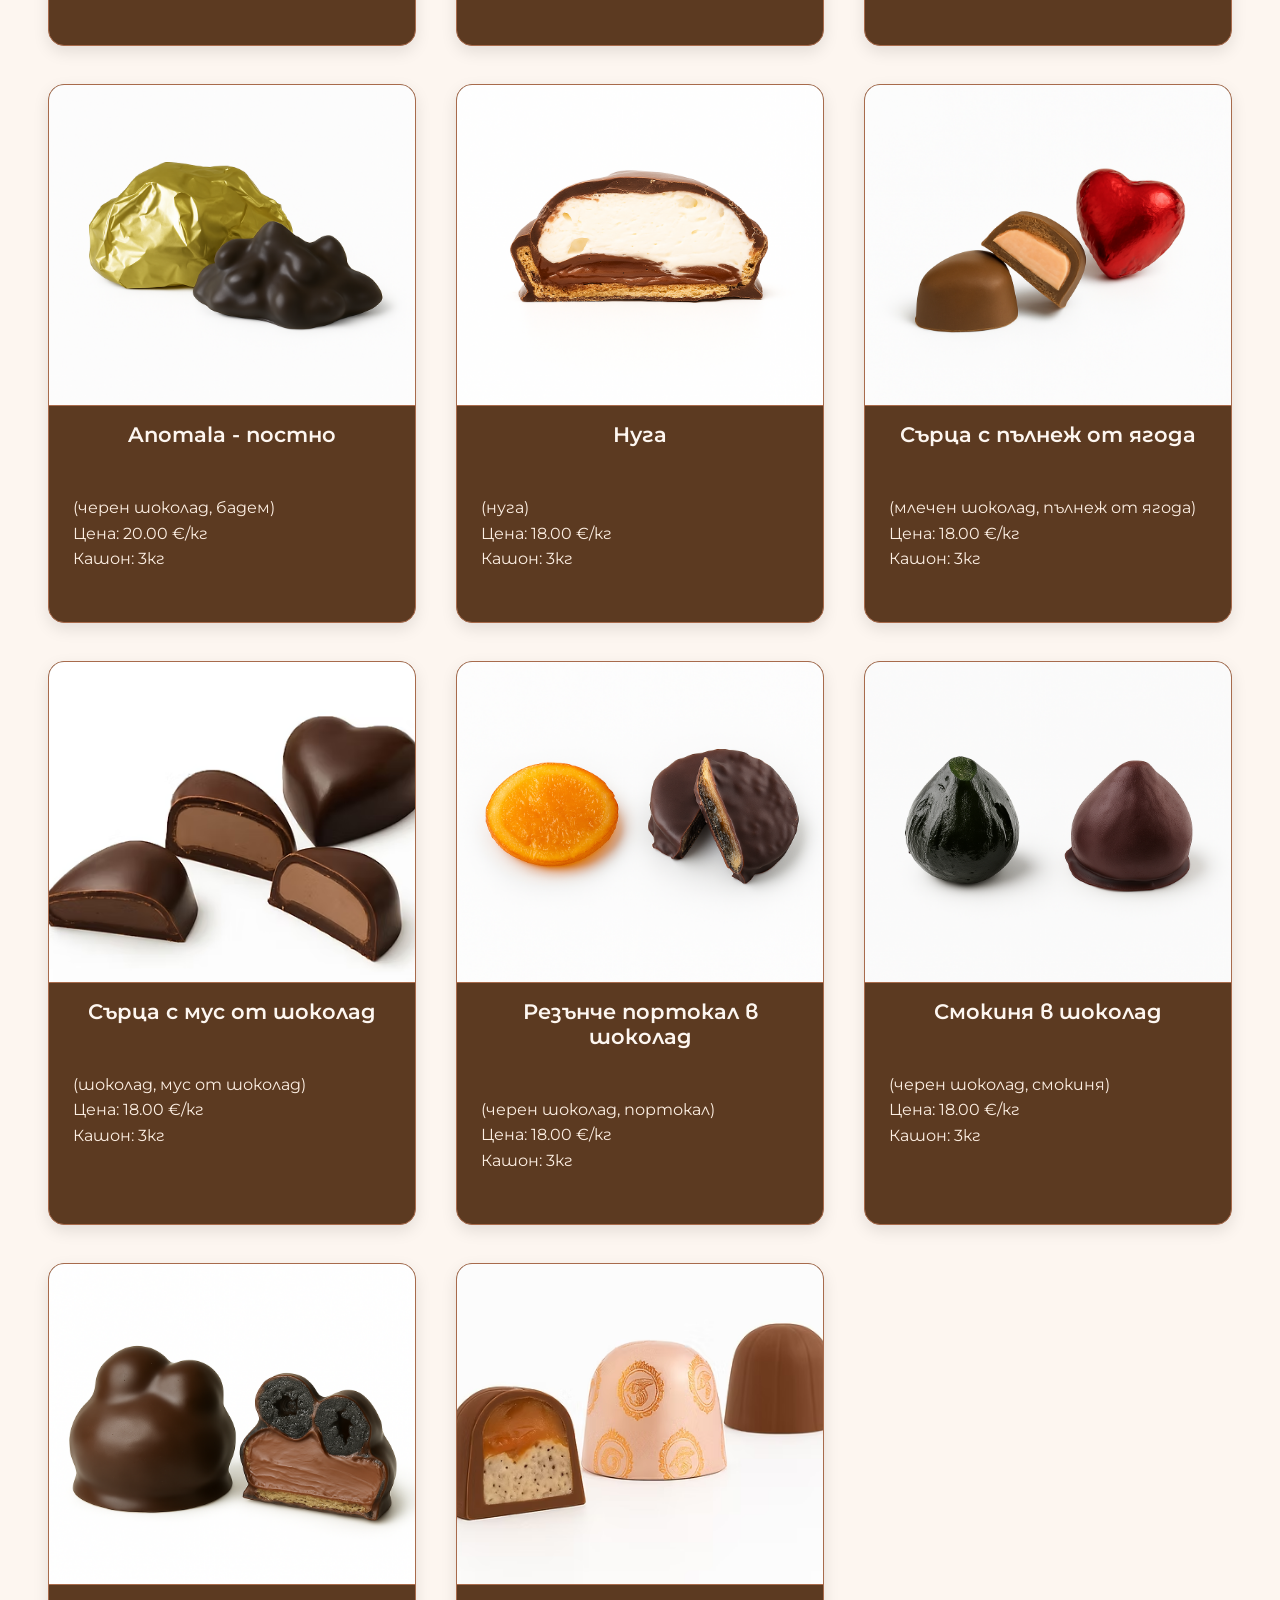
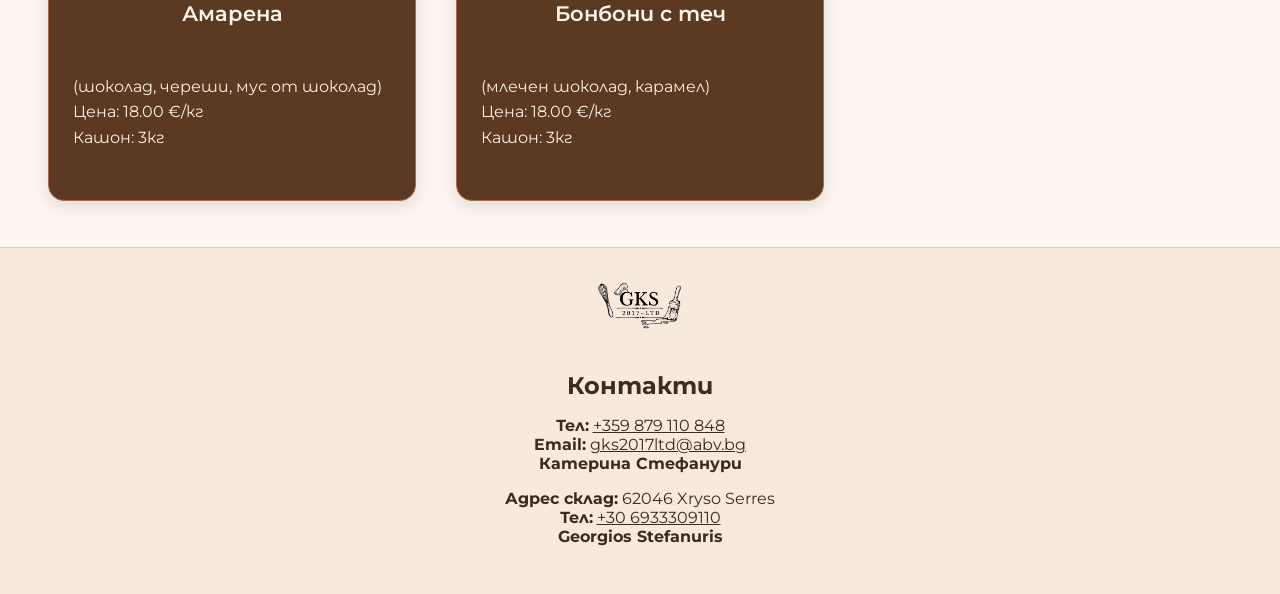
==== commit 85125cc7: "Attempt #5. Trying to fix the Ferrero photo. I have uploaded a new png photo in an attempt to fix it" ====
--- a/zaviti_pocherpki.html
+++ b/zaviti_pocherpki.html
@@ -72,7 +72,7 @@
       </div>
 
       <div class="product-card">
-        <img src="img/ferrero.png" alt="Ferrero">
+        <img src="img/ferreo_edit.png" alt="Ferrero">
         <h3>Ferrero</h3>
         <p>(лешник, течен шоколад)<br>Цена: 18.00 €/кг<br>Кашон: 3кг</p>
       </div>
@@ -215,3 +215,4 @@
 
 
 
+
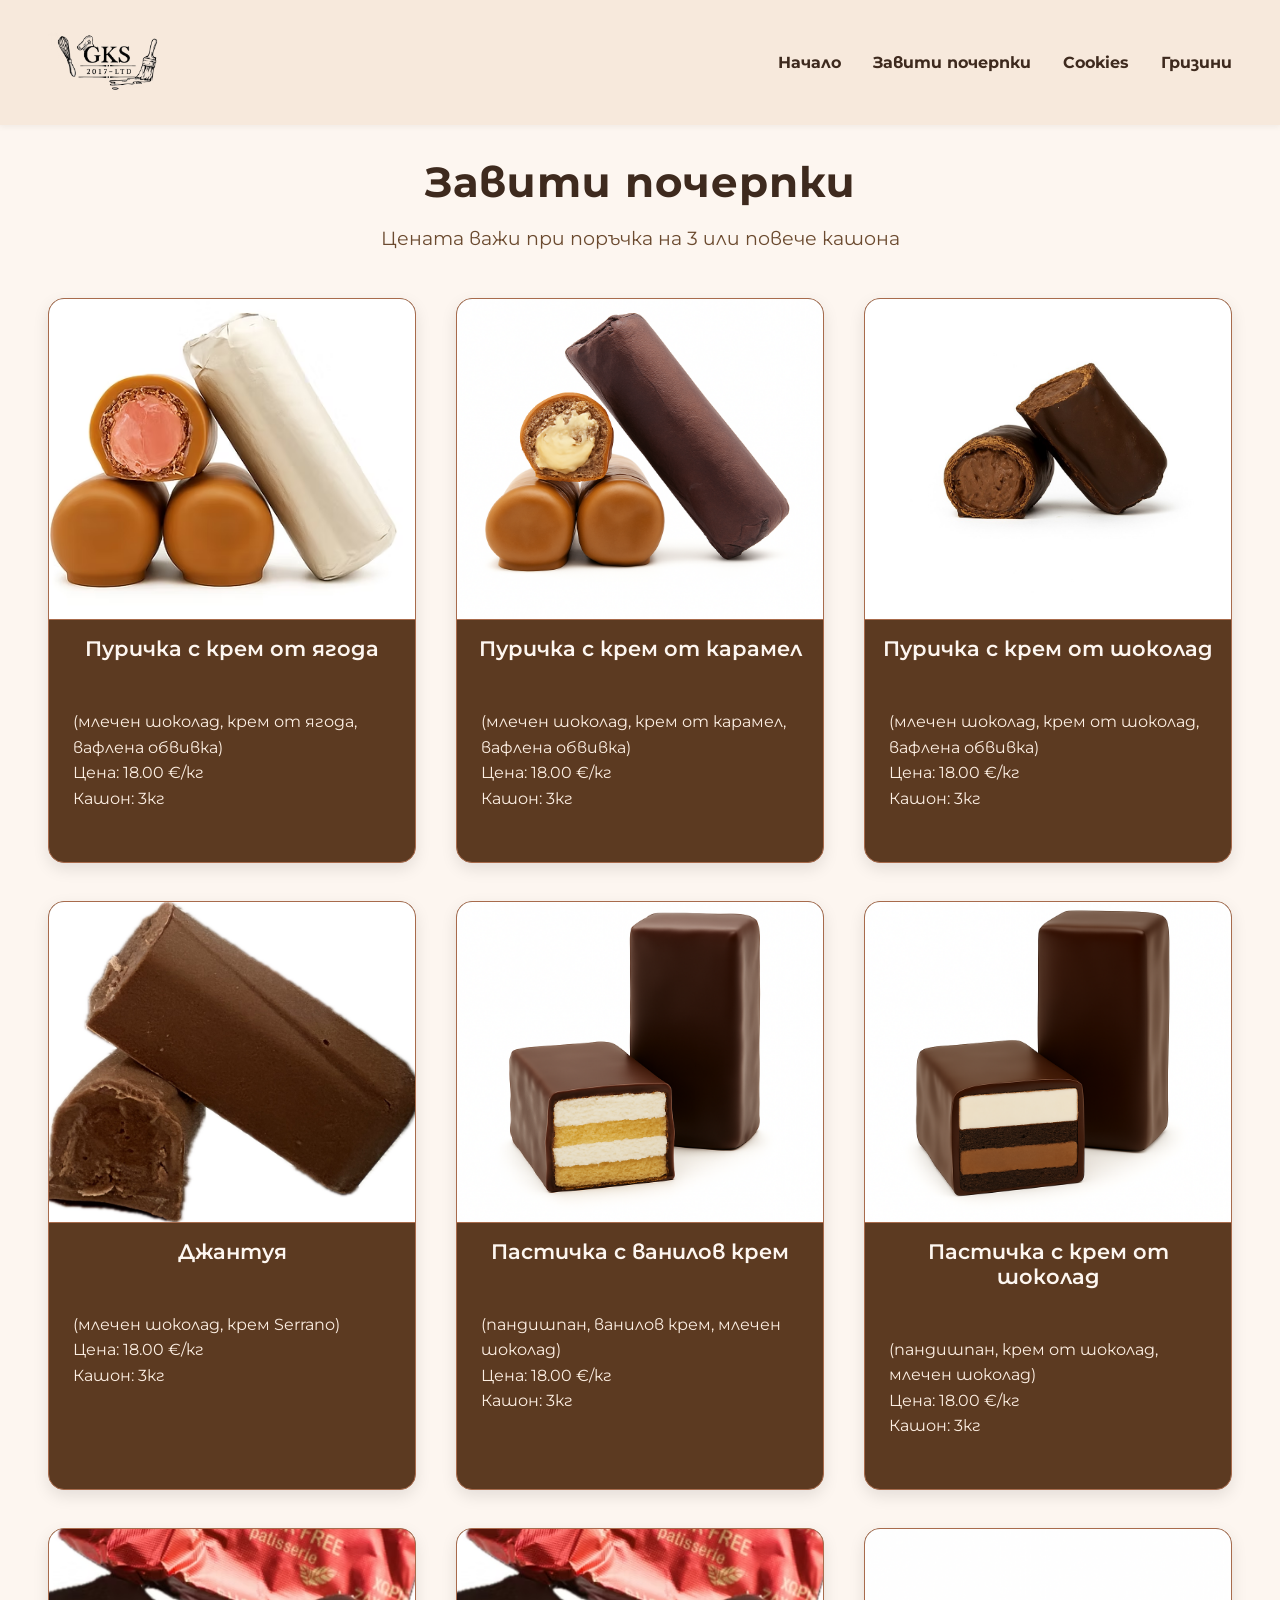
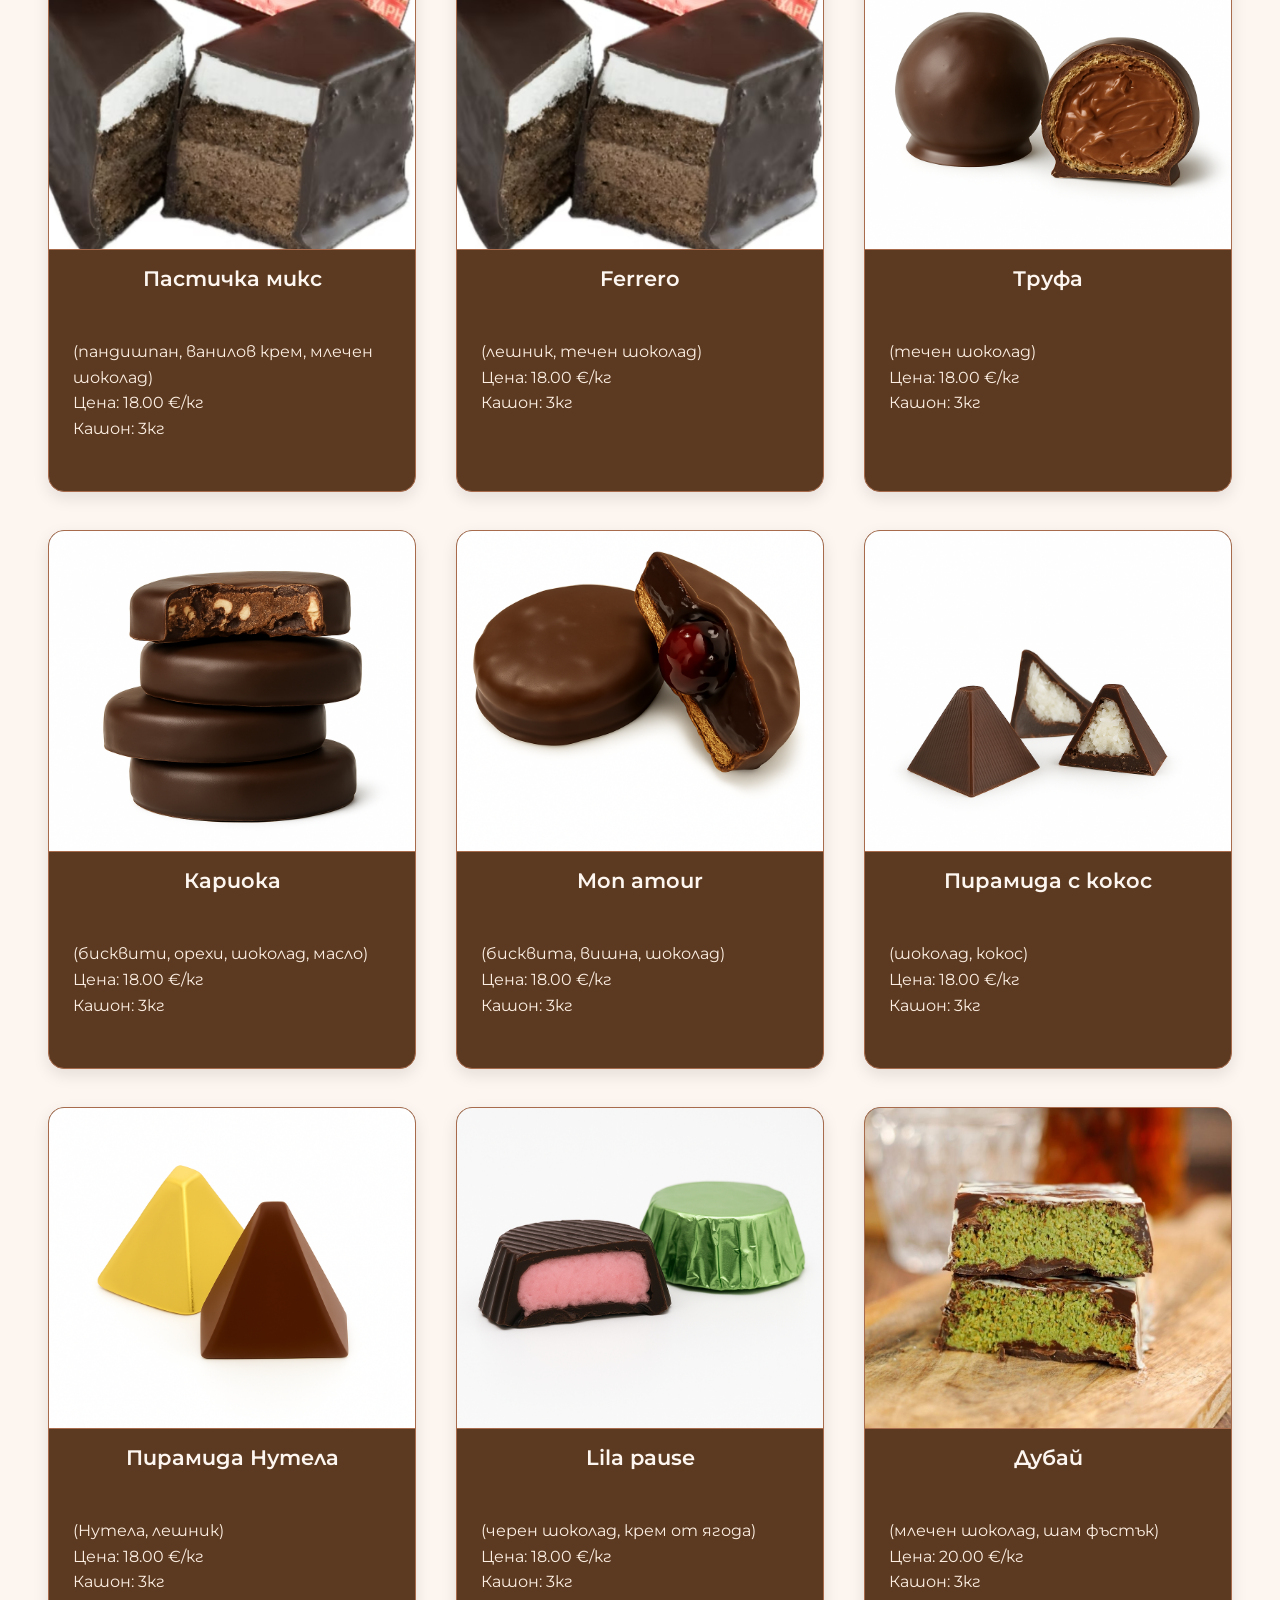
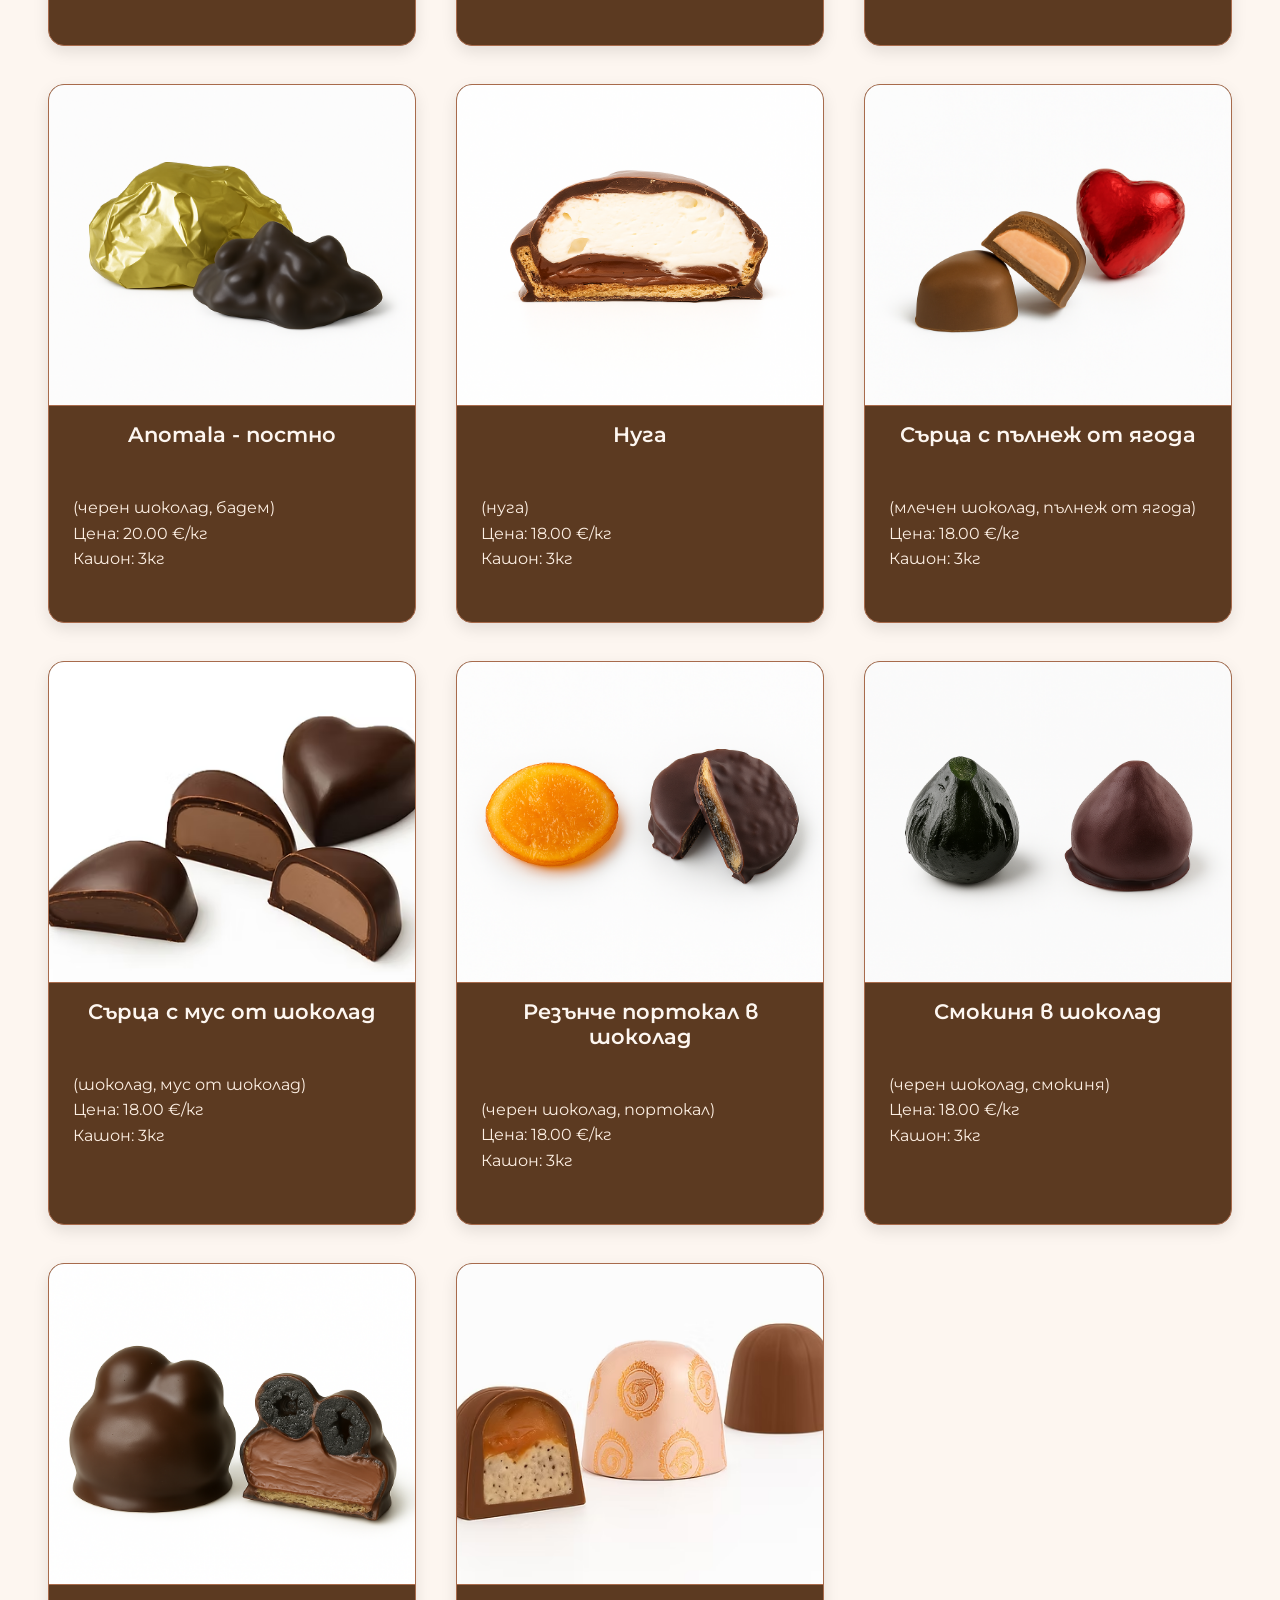
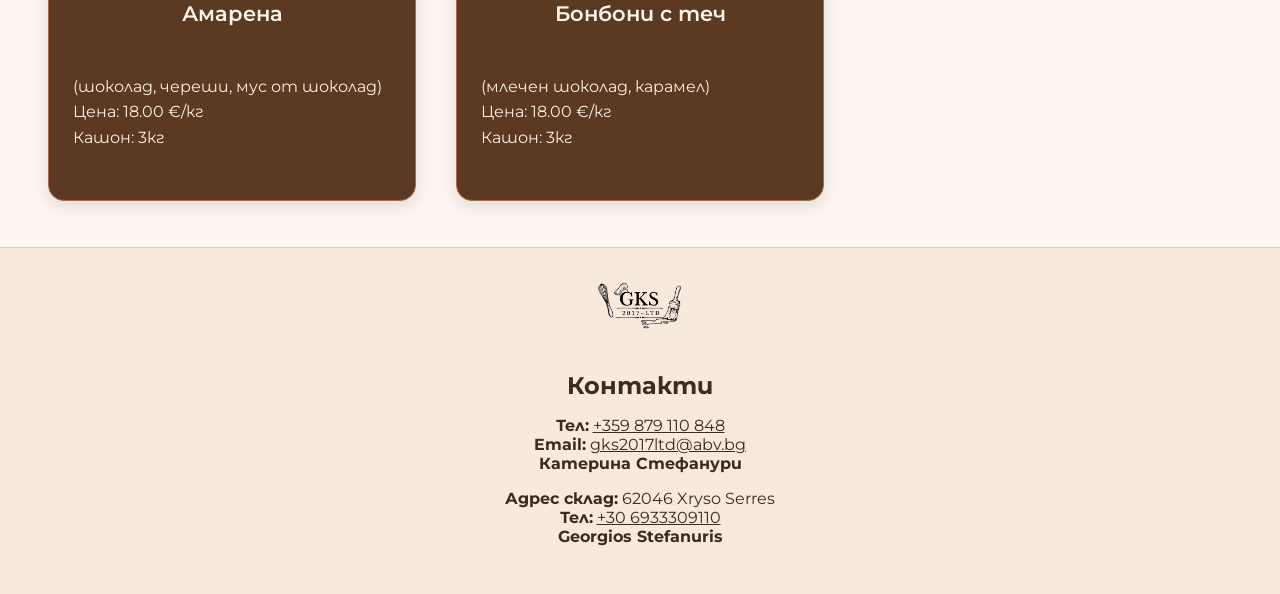
==== commit be354c40: "Changing ferrero.png I changed it to pasta_mix.png to see if the image is corrupted or something els" ====
--- a/zaviti_pocherpki.html
+++ b/zaviti_pocherpki.html
@@ -72,7 +72,7 @@
       </div>
 
       <div class="product-card">
-        <img src="img/ferreo_edit.png" alt="Ferrero">
+        <img src="img/pasta_mix.png" alt="Ferrero">
         <h3>Ferrero</h3>
         <p>(лешник, течен шоколад)<br>Цена: 18.00 €/кг<br>Кашон: 3кг</p>
       </div>
@@ -216,3 +216,4 @@
 
 
 
+
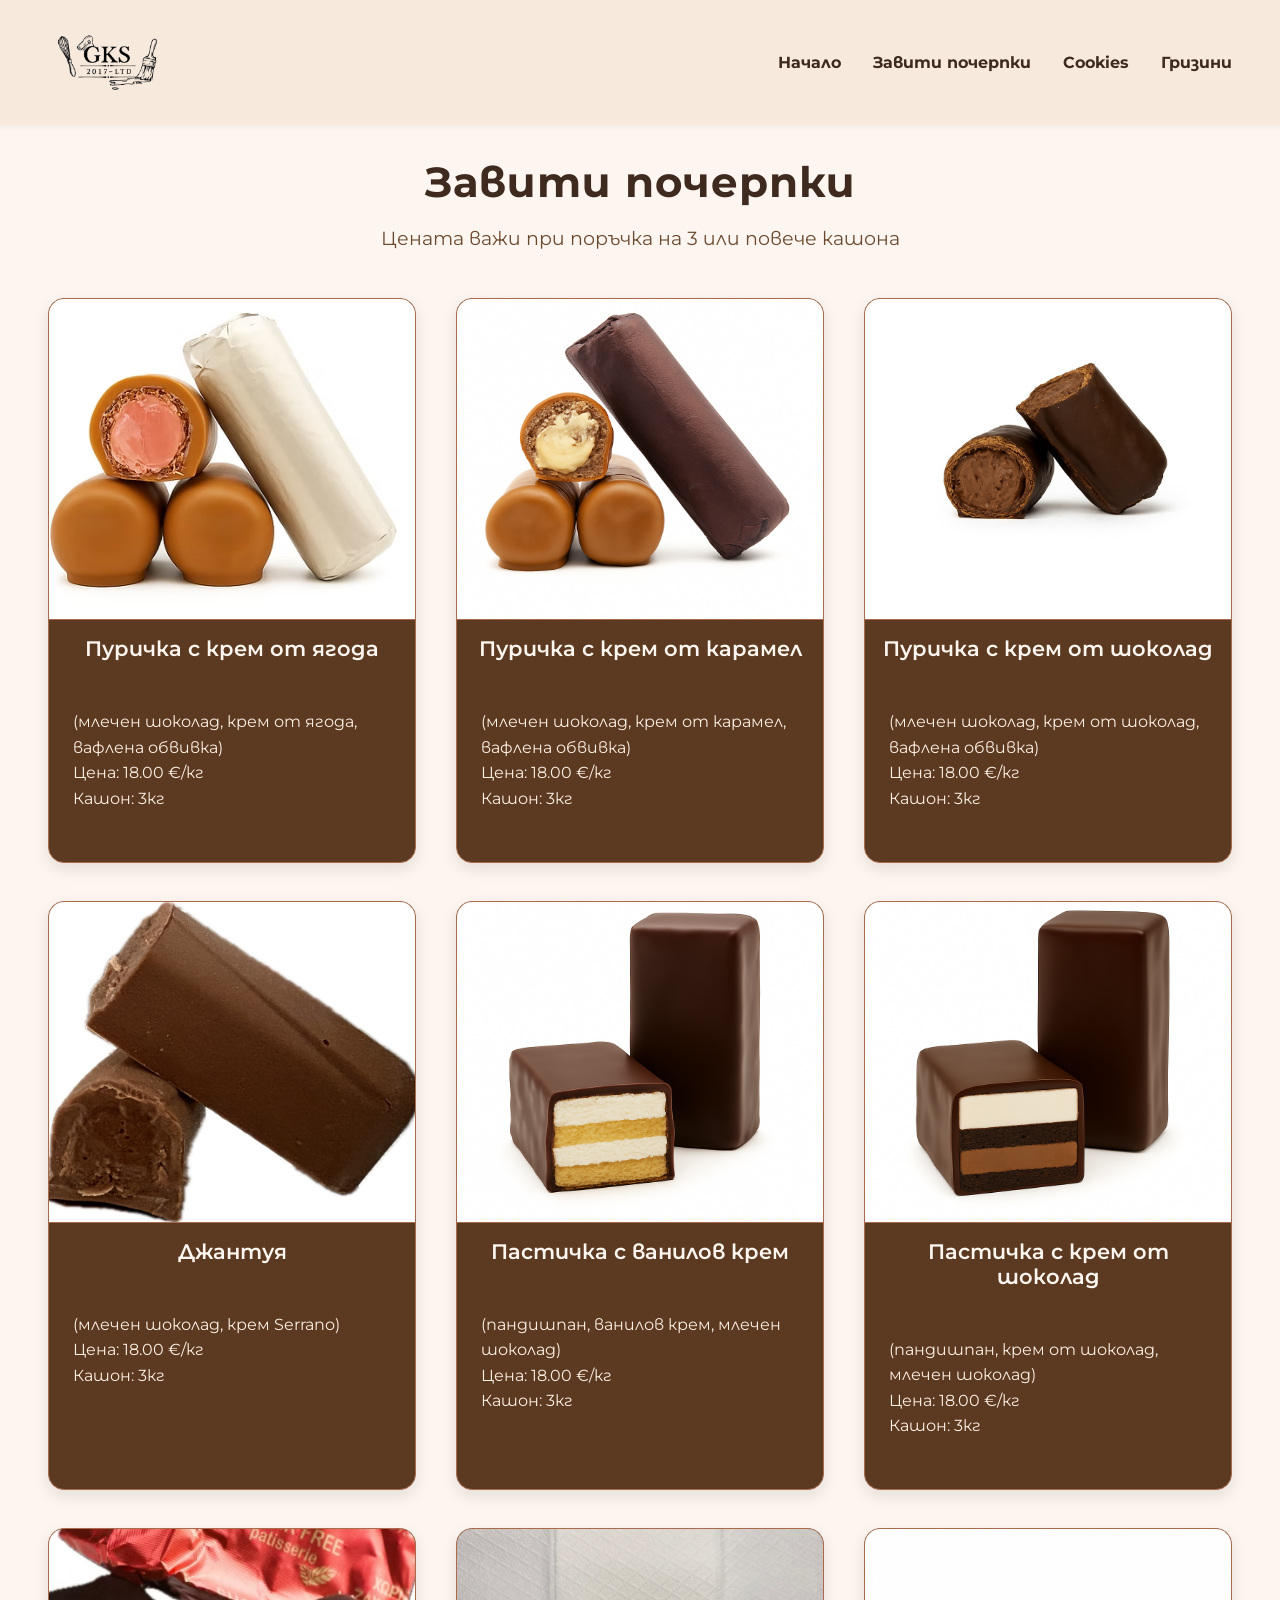
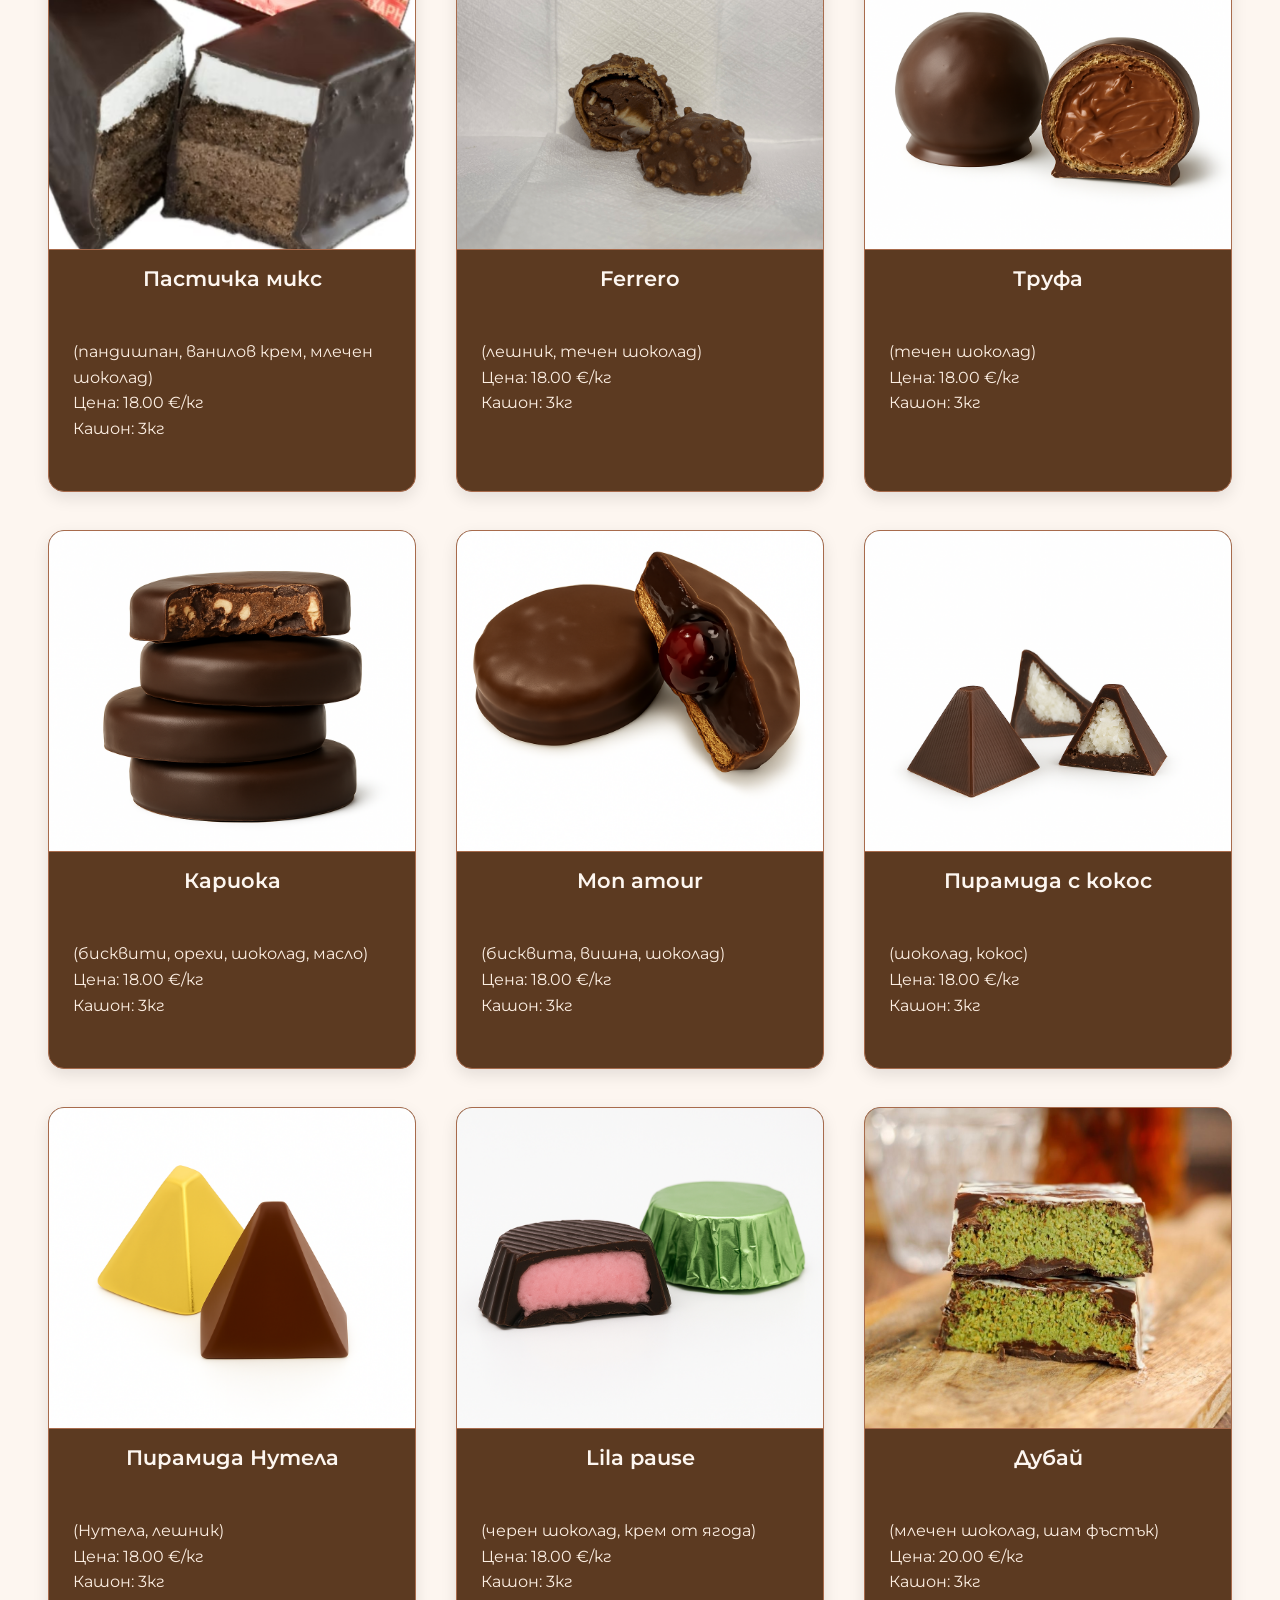
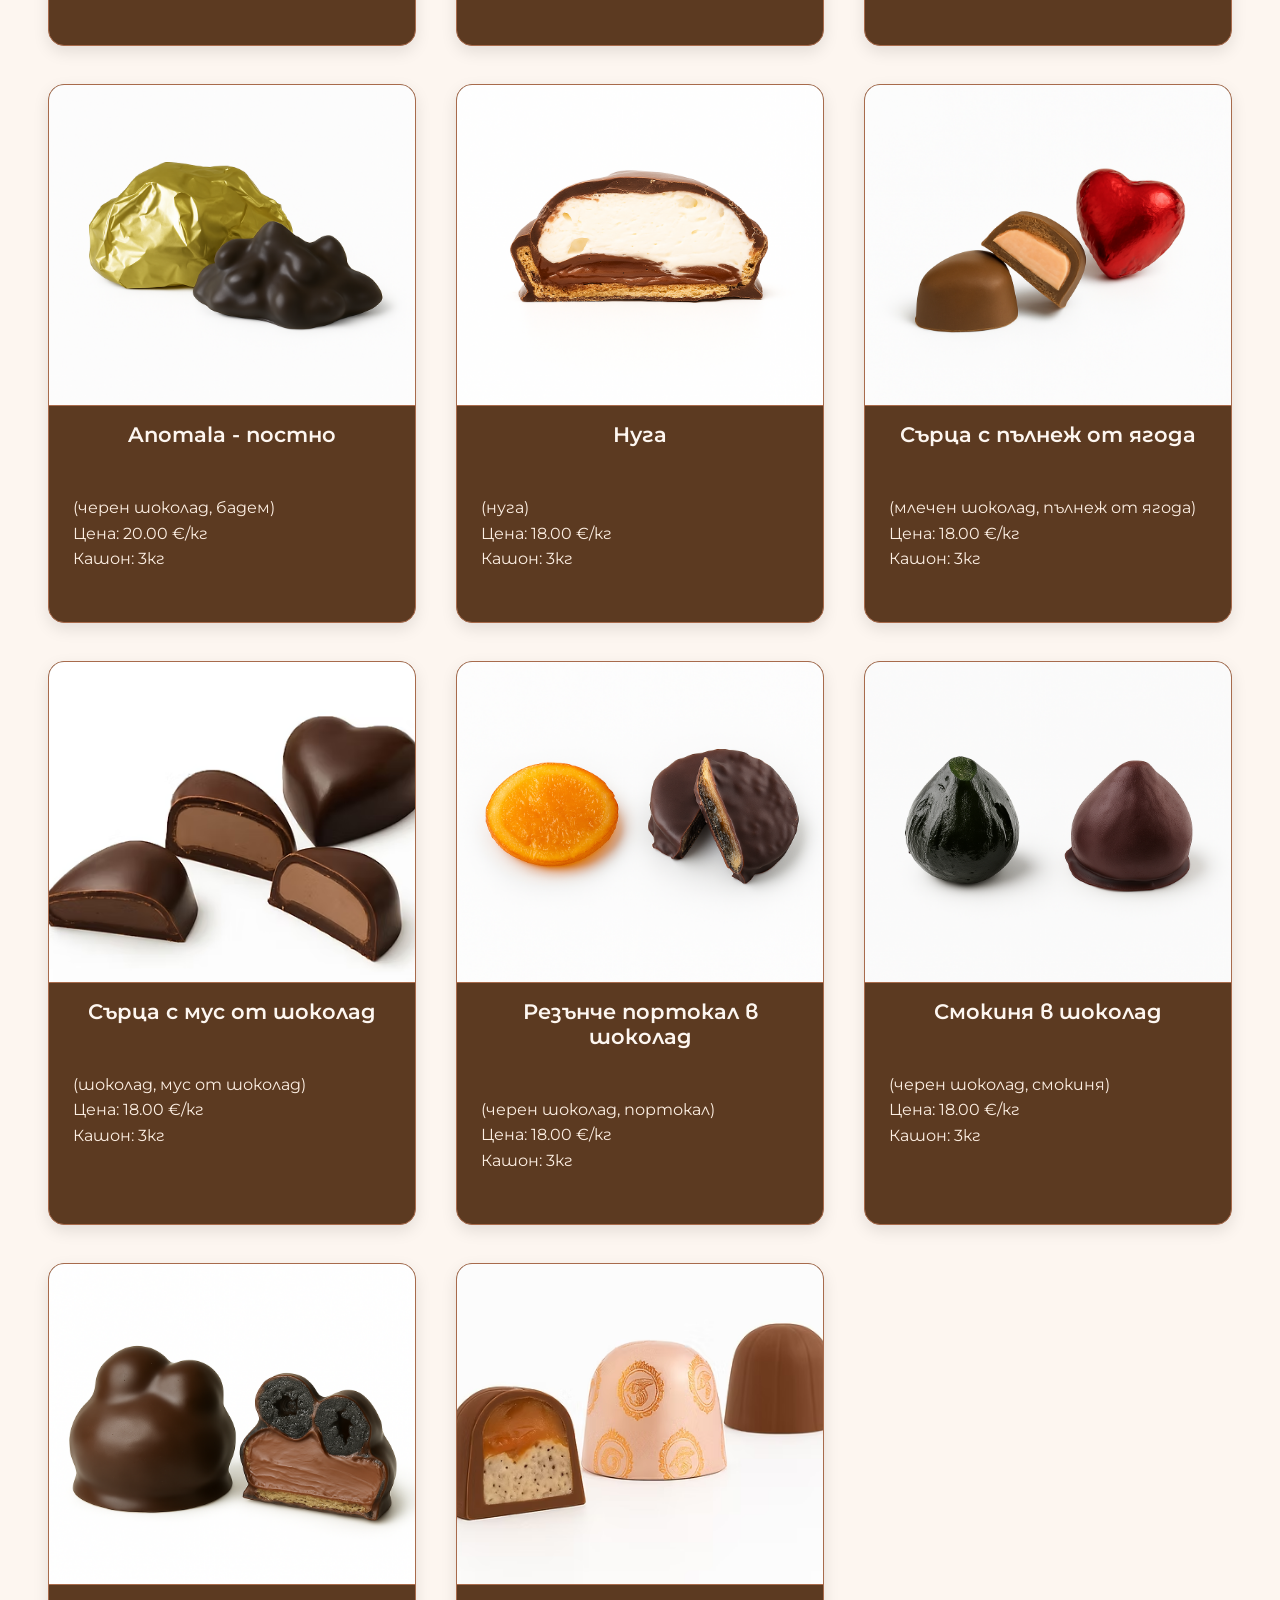
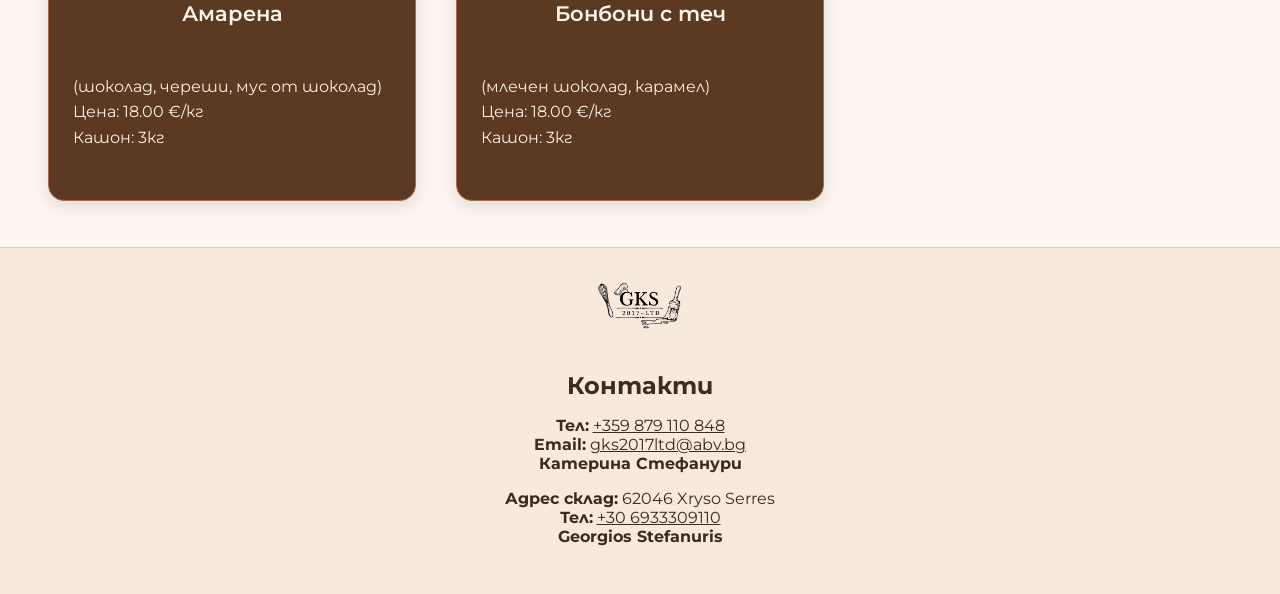
==== commit d0c6a7ad: "Attempt #6 of fixing ferrero photo. I have changed the photo to a new, compressed version." ====
--- a/zaviti_pocherpki.html
+++ b/zaviti_pocherpki.html
@@ -72,7 +72,7 @@
       </div>
 
       <div class="product-card">
-        <img src="img/pasta_mix.png" alt="Ferrero">
+        <img src="img/ferrero.png" alt="Ferrero">
         <h3>Ferrero</h3>
         <p>(лешник, течен шоколад)<br>Цена: 18.00 €/кг<br>Кашон: 3кг</p>
       </div>
@@ -217,3 +217,4 @@
 
 
 
+
